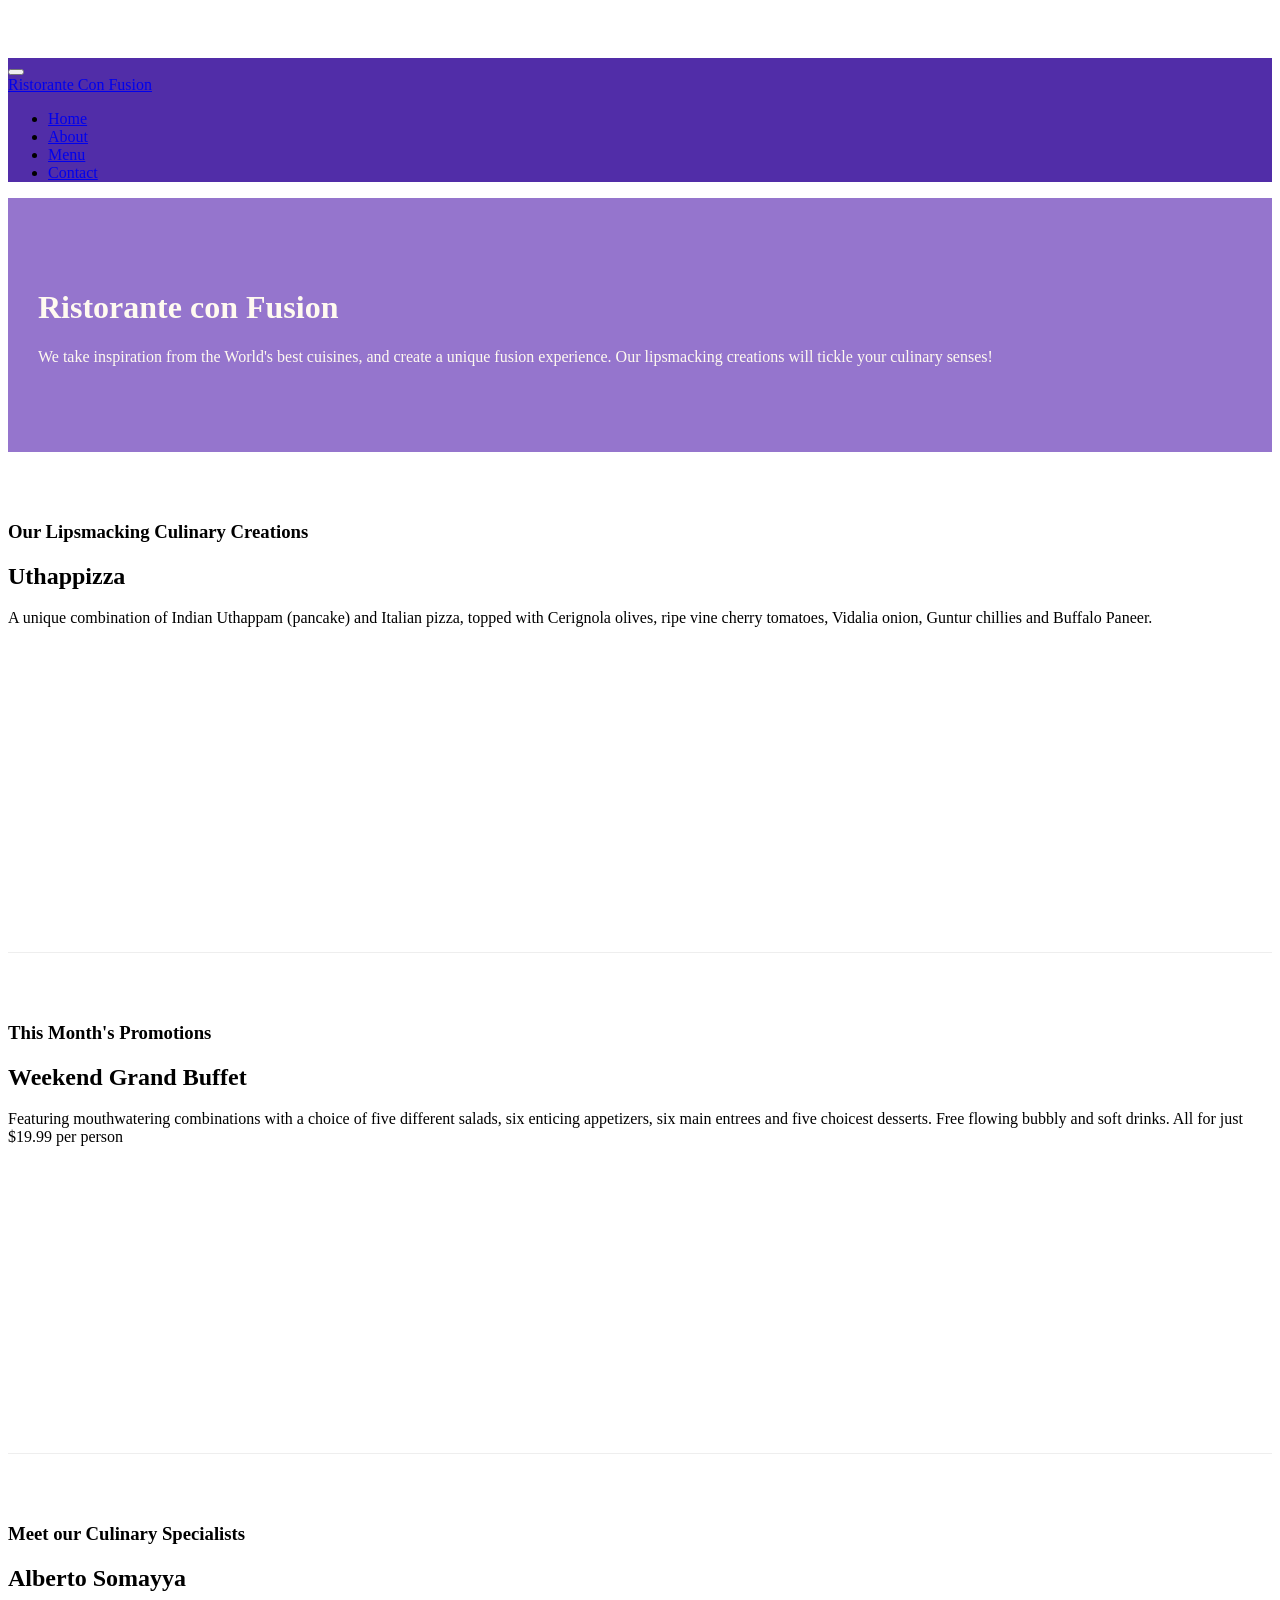
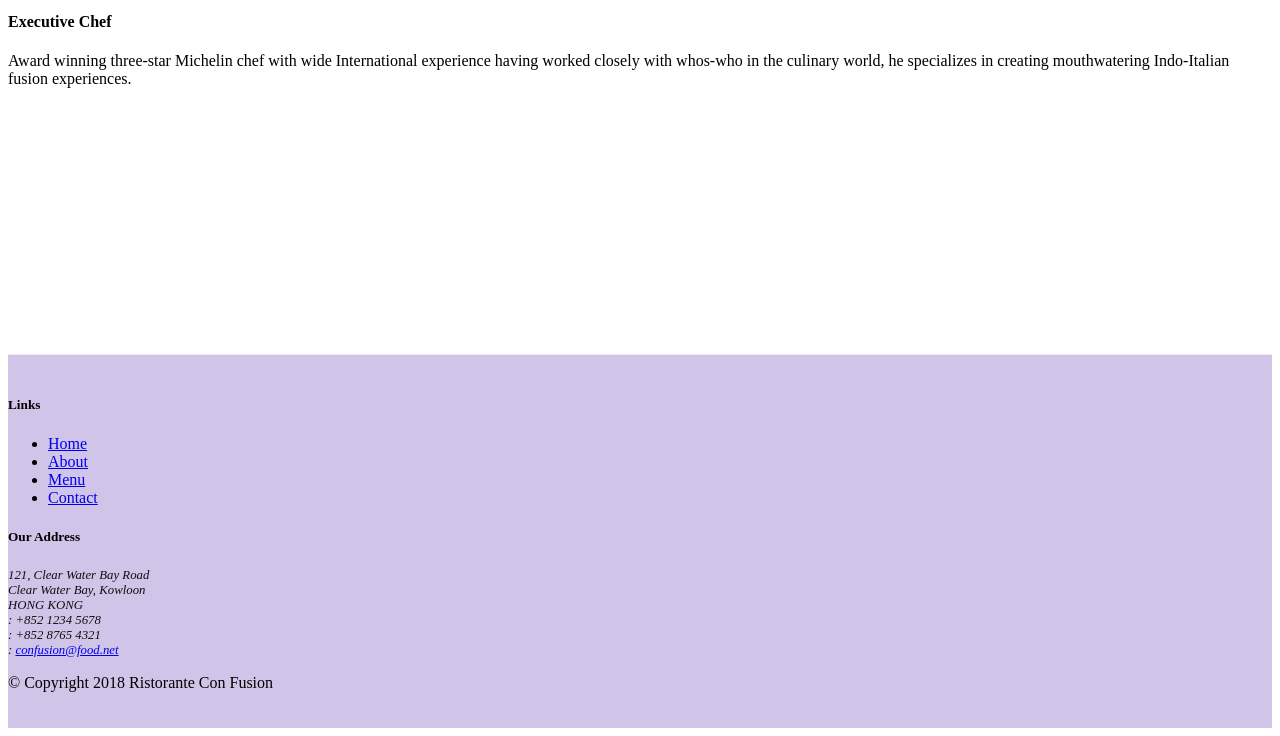
==== index.html @ 28fb371c "Icon Fonts" ====
<!DOCTYPE html>
<html lang="en">

<head>
       <!-- Required meta tags always come first -->
       <meta charset="utf-8">
       <meta name="viewport" content="width=device-width, initial-scale=1, shrink-to-fit=no">
       <meta http-equiv="x-ua-compatible" content="ie=edge">
   
       <!-- Bootstrap CSS -->
       <link rel="stylesheet" href="node_modules/bootstrap/dist/css/bootstrap.min.css">
       <link rel="stylesheet" href="node_modules/font-awesome/css/font-awesome.min.css">
       <link rel="stylesheet" href="node_modules/bootstrap-social/bootstrap-social.css"> 
       <link href="css/styles.css" rel="stylesheet">
    <title>Ristorante Con Fusion</title>
</head>

<body>
    <nav class="navbar navbar-dark navbar-expand-sm fixed-top">
        <div class="container">
            <button class="navbar-toggler" type="button" data-toggle="collapse" data-target="#Navbar">
                <span class="navbar-toggler-icon"></span>
            </button>
            <div class="collapse navbar-collapse" id="Navbar">
                <a class="navbar-brand" href="#">Ristorante Con Fusion</a>
                    <ul class="navbar-nav mr-auto">
                        <li class="nav-item active"><a class="nav-link" href="#"><span class="fa fa-home fa-lg"></span> Home</a></li>
                        <li class="nav-item"><a class="nav-link" href="./aboutus.html"><span class="fa fa-info fa-lg"></span> About</a></li>
                        <li class="nav-item"><a class="nav-link" href="#"><span class="fa fa-list fa-lg"></span> Menu</a></li>
                        <li class="nav-item"><a class="nav-link" href="#"><span class="fa fa-address-card fa-lg"></span> Contact</a></li>
                    </ul>  
            </div>
                     
        </div>
    </nav>
    <header class="jumbotron">
        <div class="container"> 
            <div class="row row-header">
                <div class="col-12 col-sm-6">
                    <h1>Ristorante con Fusion</h1>
                    <p>We take inspiration from the World's best cuisines, and create a unique fusion experience. Our lipsmacking creations will tickle your culinary senses!</p>
                </div>
                <div class="col-12 col-sm">
                </div>
            </div>
        </div>
    </header>

    <div class="container"> 
        <div class="row row-content align-items-center">
            <div class="col-12 col-sm-4 order-sm-last col-md-3">
                <h3>Our Lipsmacking Culinary Creations</h3>
            </div>
            <div class="col col-sm order-sm-first col-md">
                <h2>Uthappizza</h2>
                <p class="d-none d-sm-block">A unique combination of Indian Uthappam (pancake) and Italian pizza, topped with Cerignola olives, ripe vine cherry tomatoes, Vidalia onion, Guntur chillies and Buffalo Paneer.</p>
            </div>
        </div>


        <div class="row row-content align-items-center">
            <div class="col-12 col-sm-4 col-md-3">
                <h3>This Month's Promotions</h3>
            </div>
            <div class="col col-sm col-md">
                <h2>Weekend Grand Buffet</h2>
                <p class="d-none d-sm-block">Featuring mouthwatering combinations with a choice of five different salads, six enticing appetizers, six main entrees and five choicest desserts. Free flowing bubbly and soft drinks. All for just $19.99 per person </p>
            </div>
        </div>

        <div class="row row-content align-items-center">
            <div class="col-12 col-sm-4 order-sm-last col-md-3">
                <h3>Meet our Culinary Specialists</h3>
            </div>
            <div class="col col-sm order-sm-first col-md">
                <h2>Alberto Somayya</h2>
                <h4>Executive Chef</h4>
                <p class="d-none d-sm-block">Award winning three-star Michelin chef with wide International experience having worked closely with whos-who in the culinary world, he specializes in creating mouthwatering Indo-Italian fusion experiences. </p>
            </div>
        </div>
    </div>

    <footer class="footer">
        <div class="container"> 
            <div class="row">           
                <div class="col-4 offset-1 col-sm-2">
                    <h5>Links</h5>
                    <ul class="list-unstyled">
                        <li><a href="#">Home</a></li>
                        <li><a href="./aboutus.html">About</a></li>
                        <li><a href="#">Menu</a></li>
                        <li><a href="#">Contact</a></li>
                    </ul>
                </div>
                <div class="col-7 col-sm-5">
                    <h5>Our Address</h5>
                    <address>
		              121, Clear Water Bay Road<br>
		              Clear Water Bay, Kowloon<br>
		              HONG KONG<br>
                      <i class="fa fa-phone fa-lg"></i>: +852 1234 5678<br>
                      <i class="fa fa-fax fa-lg"></i>: +852 8765 4321<br>
                      <i class="fa fa-envelope fa-lg"></i>: 
                      <a href="mailto:confusion@food.net">confusion@food.net</a>

		           </address>
                </div>
                <div class="col-12 col-sm-4 align-self-center">
                    <div class="text-center">
                        <a class="btn btn-social-icon btn-google" href="http://google.com/+"><i class="fa fa-google-plus"></i></a>
                        <a class="btn btn-social-icon btn-facebook" href="http://www.facebook.com/profile.php?id="><i class="fa fa-facebook"></i></a>
                        <a class="btn btn-social-icon btn-linkedin" href="http://www.linkedin.com/in/"><i class="fa fa-linkedin"></i></a>
                        <a class="btn btn-social-icon btn-twitter" href="http://twitter.com/"><i class="fa fa-twitter"></i></a>
                        <a class="btn btn-social-icon btn-google" href="http://youtube.com/"><i class="fa fa-youtube"></i></a>
                        <a class="btn btn-social-icon" href="mailto:"><i class="fa fa-envelope-o"></i></a>
                    </div>

                </div>
           </div>
            <div class="row justify-content-center">             
                <div class="col-auto">
                    <p>© Copyright 2018 Ristorante Con Fusion</p>
                </div>
           </div>
        </div>
    </footer>
    <!-- jQuery first, then Popper.js, then Bootstrap JS. -->
    <script src="node_modules/jquery/dist/jquery.slim.min.js"></script>
    <script src="node_modules/popper.js/dist/umd/popper.min.js"></script>
    <script src="node_modules/bootstrap/dist/js/bootstrap.min.js"></script>
</body>

</html>
---- css/styles.css ----
.row-header{
    margin:0px auto;
    padding:0px;
}

.row-content {
    margin:0px auto;
    padding: 50px 0px 50px 0px;
    border-bottom: 1px ridge;
    min-height:400px;
}

.footer{
    background-color: #D1C4E9;
    margin:0px auto;
    padding: 20px 0px 20px 0px;
}

.jumbotron {
    padding:70px 30px 70px 30px;
    margin:0px auto;
    background: #9575CD ;
    color:floralwhite;
}

address{
    font-size:80%;
    margin:0px;
    color:#0f0f0f;
}

body{
    padding:50px 0px 0px 0px;
    z-index:0;
}

.navbar-dark {
     background-color: #512DA8;
}
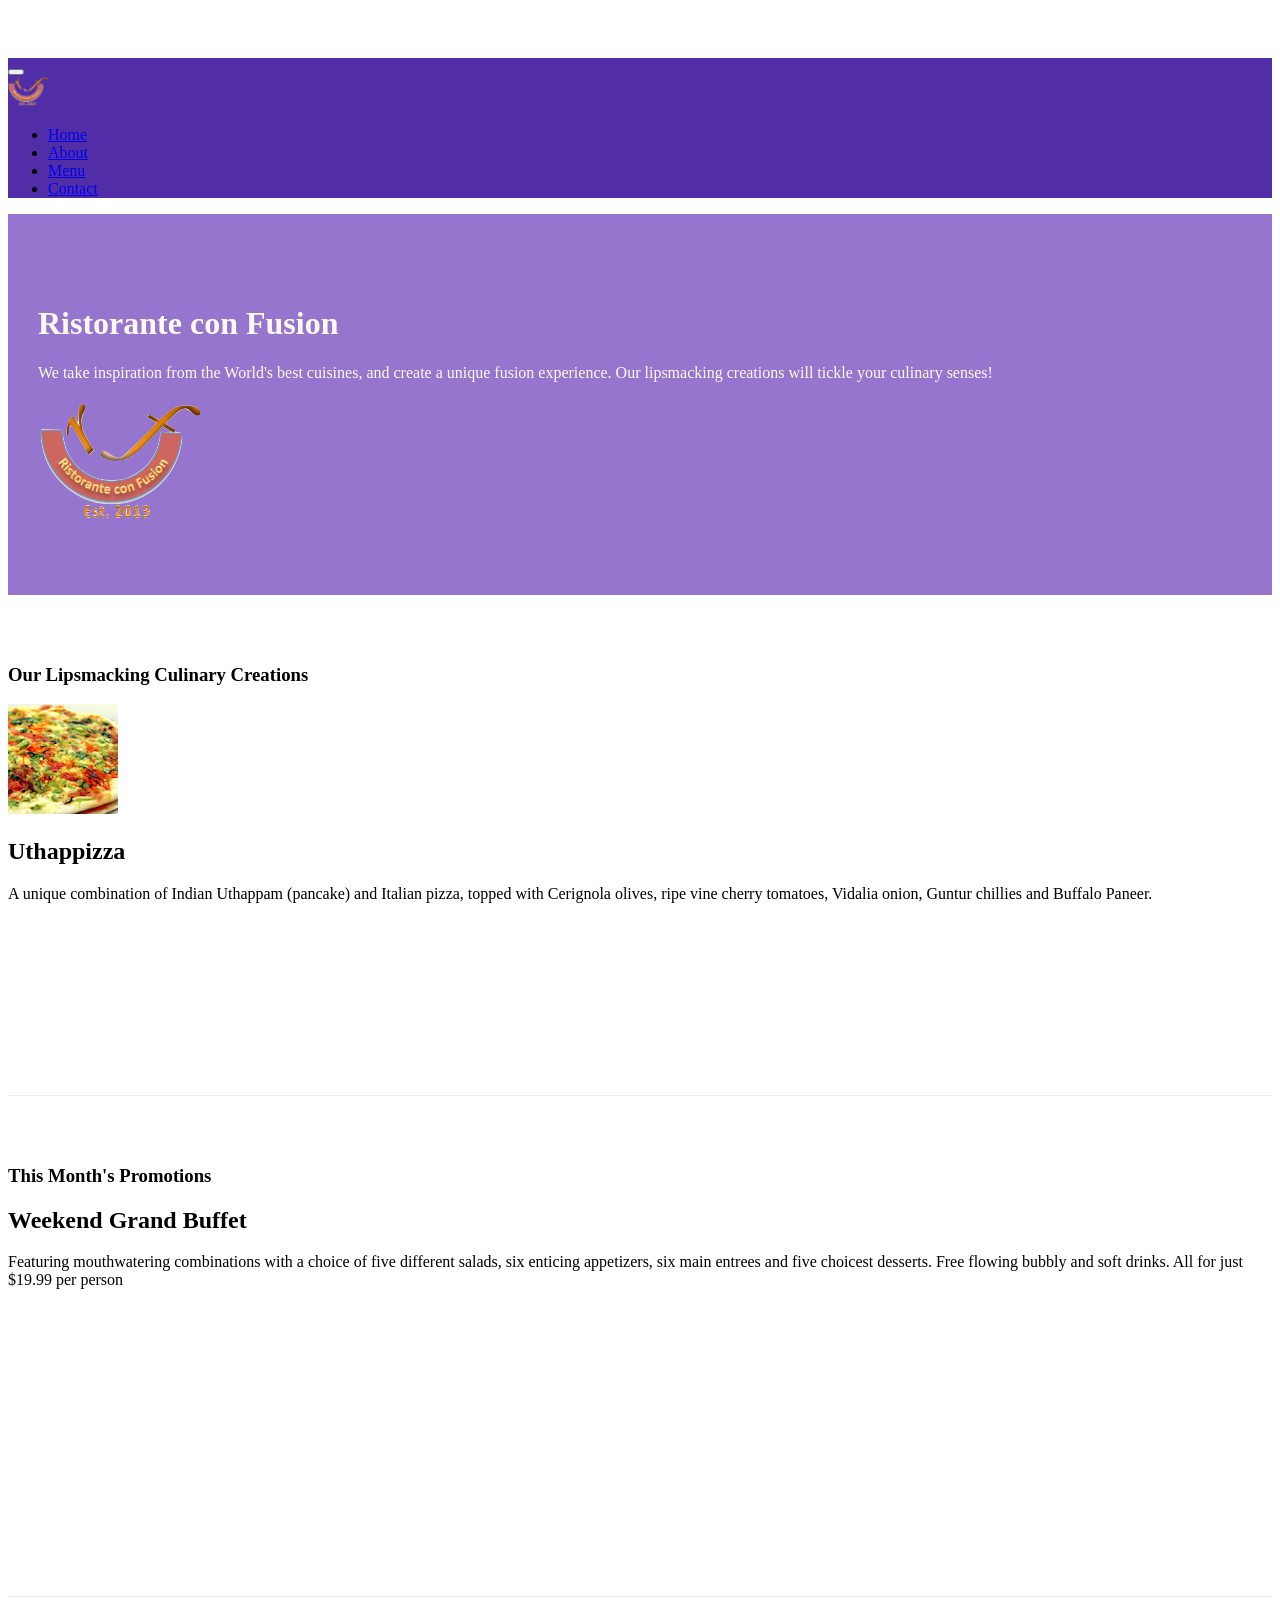
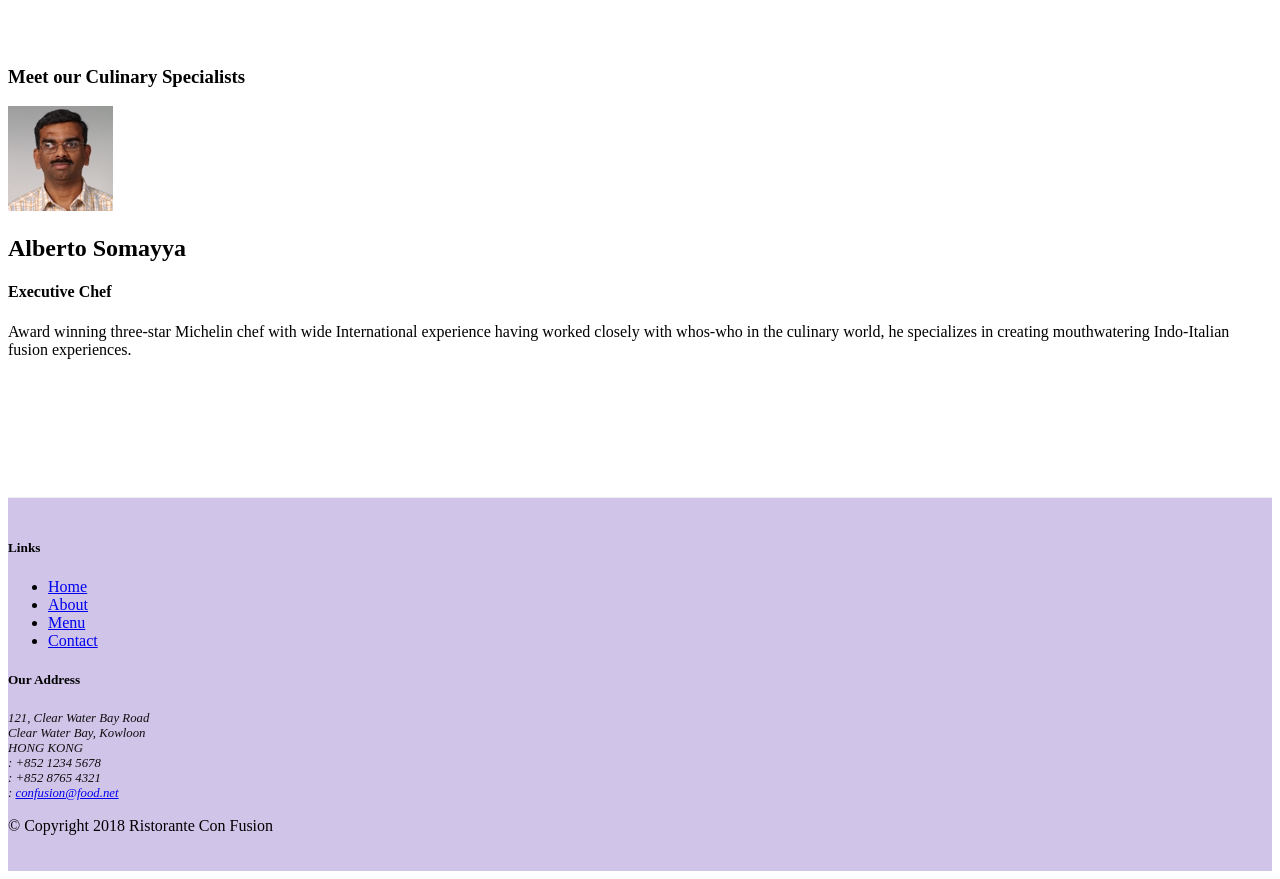
==== commit a4ebfc48: "Images and Media" ====
--- a/index.html
+++ b/index.html
@@ -22,12 +22,12 @@
                 <span class="navbar-toggler-icon"></span>
             </button>
             <div class="collapse navbar-collapse" id="Navbar">
-                <a class="navbar-brand" href="#">Ristorante Con Fusion</a>
+                <a class="navbar-brand mr-auto" href="#"><img src="img/logo.png" height="30" width="41"></a>
                     <ul class="navbar-nav mr-auto">
                         <li class="nav-item active"><a class="nav-link" href="#"><span class="fa fa-home fa-lg"></span> Home</a></li>
                         <li class="nav-item"><a class="nav-link" href="./aboutus.html"><span class="fa fa-info fa-lg"></span> About</a></li>
                         <li class="nav-item"><a class="nav-link" href="#"><span class="fa fa-list fa-lg"></span> Menu</a></li>
-                        <li class="nav-item"><a class="nav-link" href="#"><span class="fa fa-address-card fa-lg"></span> Contact</a></li>
+                        <li class="nav-item"><a class="nav-link" href="./contactus.html"><span class="fa fa-address-card fa-lg"></span> Contact</a></li>
                     </ul>  
             </div>
                      
@@ -40,7 +40,8 @@
                     <h1>Ristorante con Fusion</h1>
                     <p>We take inspiration from the World's best cuisines, and create a unique fusion experience. Our lipsmacking creations will tickle your culinary senses!</p>
                 </div>
-                <div class="col-12 col-sm">
+                <div class="col-12 col-sm align-self-center">
+                    <img src="img/logo.png" class="img-fluid">
                 </div>
             </div>
         </div>
@@ -52,8 +53,18 @@
                 <h3>Our Lipsmacking Culinary Creations</h3>
             </div>
             <div class="col col-sm order-sm-first col-md">
-                <h2>Uthappizza</h2>
-                <p class="d-none d-sm-block">A unique combination of Indian Uthappam (pancake) and Italian pizza, topped with Cerignola olives, ripe vine cherry tomatoes, Vidalia onion, Guntur chillies and Buffalo Paneer.</p>
+                <div class="media">
+                    <img class="d-flex mr-3 img-thumbnail align-self-center"
+                            src="img/uthappizza.png" alt="Uthappizza">
+                    <div class="media-body">
+                        <h2 class="mt-0">Uthappizza</h2>
+                        <p class="d-none d-sm-block">A unique combination of Indian Uthappam (pancake) and
+                            Italian pizza, topped with Cerignola olives, ripe vine
+                            cherry tomatoes, Vidalia onion, Guntur chillies and
+                            Buffalo Paneer.</p>
+                    </div>
+                </div>
+
             </div>
         </div>
 
@@ -73,9 +84,20 @@
                 <h3>Meet our Culinary Specialists</h3>
             </div>
             <div class="col col-sm order-sm-first col-md">
-                <h2>Alberto Somayya</h2>
-                <h4>Executive Chef</h4>
-                <p class="d-none d-sm-block">Award winning three-star Michelin chef with wide International experience having worked closely with whos-who in the culinary world, he specializes in creating mouthwatering Indo-Italian fusion experiences. </p>
+                <div class="media">
+                    <img class="d-flex mr-3 img-thumbnail align-self-center"
+                            src="img/alberto.png" alt="Alberto Somayya">
+                    <div class="media-body">
+                        <h2 class="mt-0">Alberto Somayya</h2>
+                        <h4>Executive Chef</h4>
+                        <p class="d-none d-sm-block">Award winning three-star Michelin chef with wide
+                            International experience having worked closely with
+                            whos-who in the culinary world, he specializes in
+                            creating mouthwatering Indo-Italian fusion experiences.
+                            </p>
+                    </div>
+                </div>
+                
             </div>
         </div>
     </div>
@@ -89,7 +111,7 @@
                         <li><a href="#">Home</a></li>
                         <li><a href="./aboutus.html">About</a></li>
                         <li><a href="#">Menu</a></li>
-                        <li><a href="#">Contact</a></li>
+                        <li><a href="./contactus.html">Contact</a></li>
                     </ul>
                 </div>
                 <div class="col-7 col-sm-5">
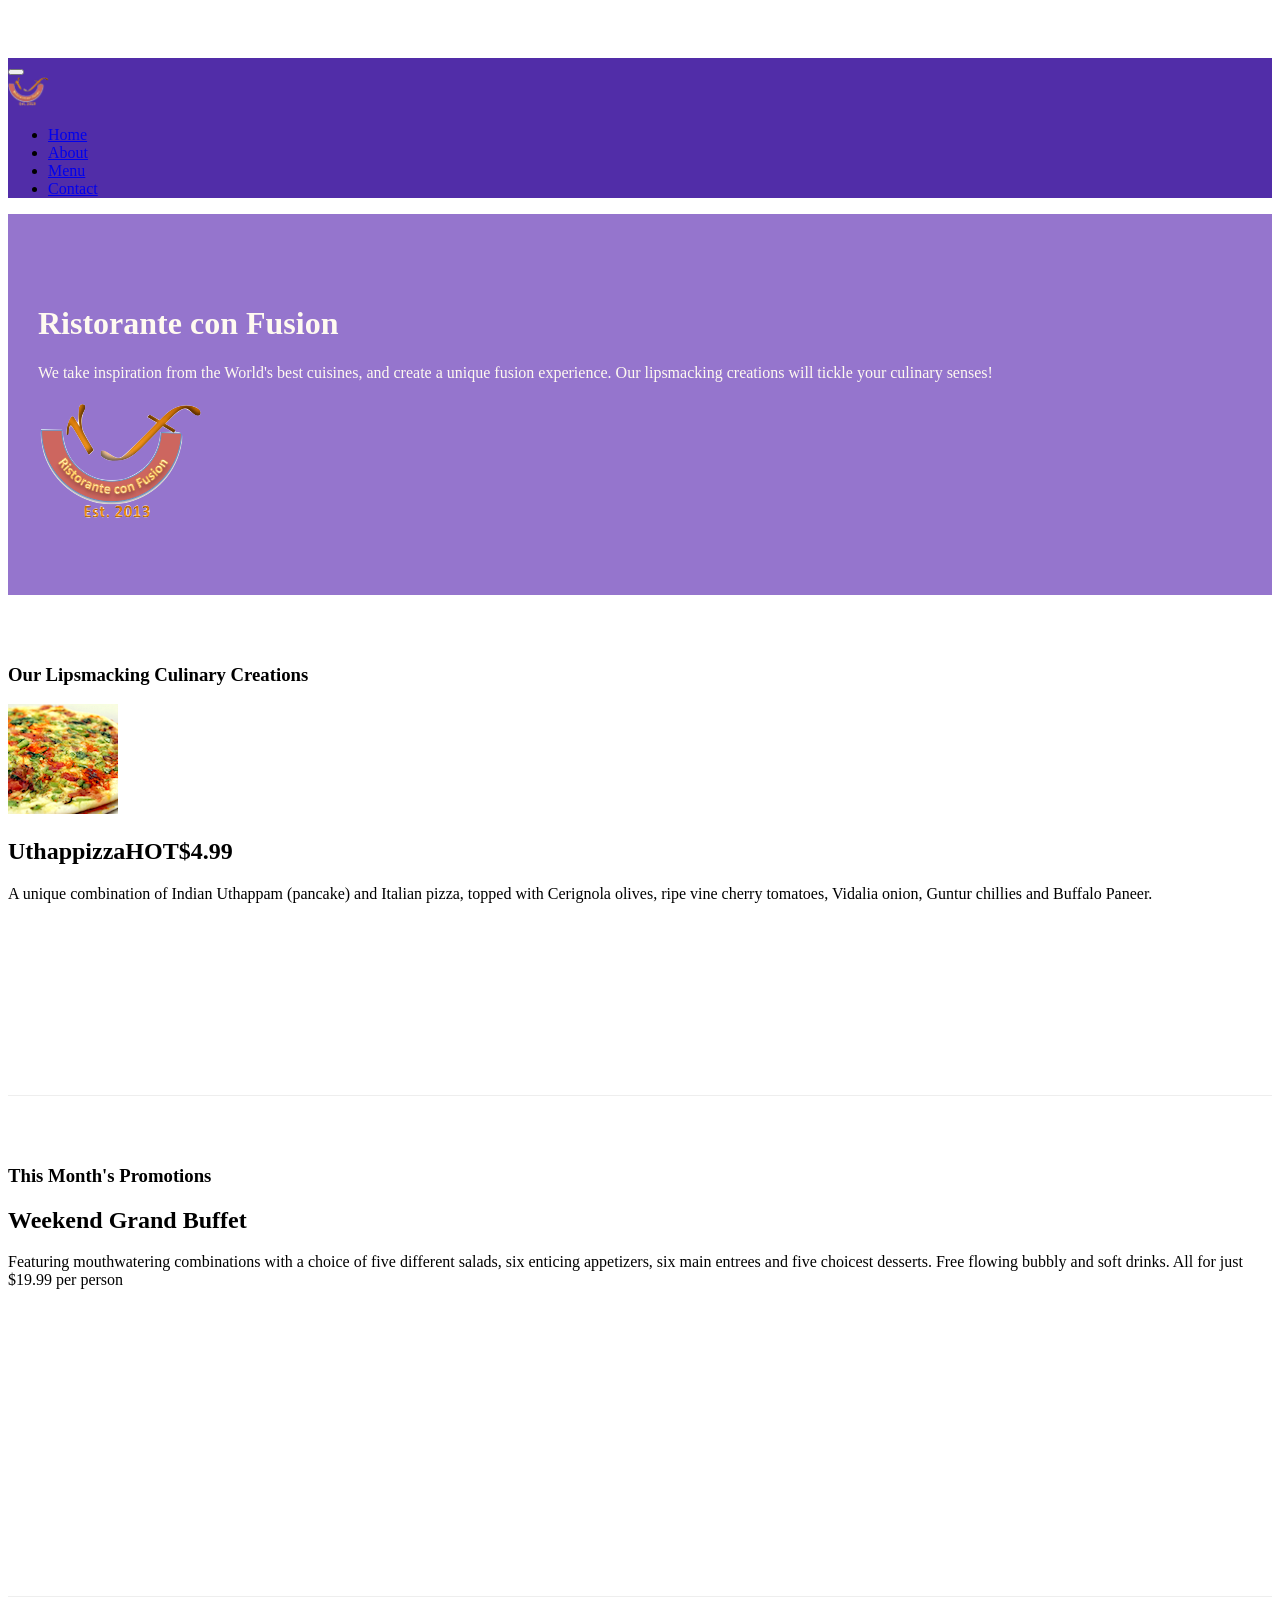
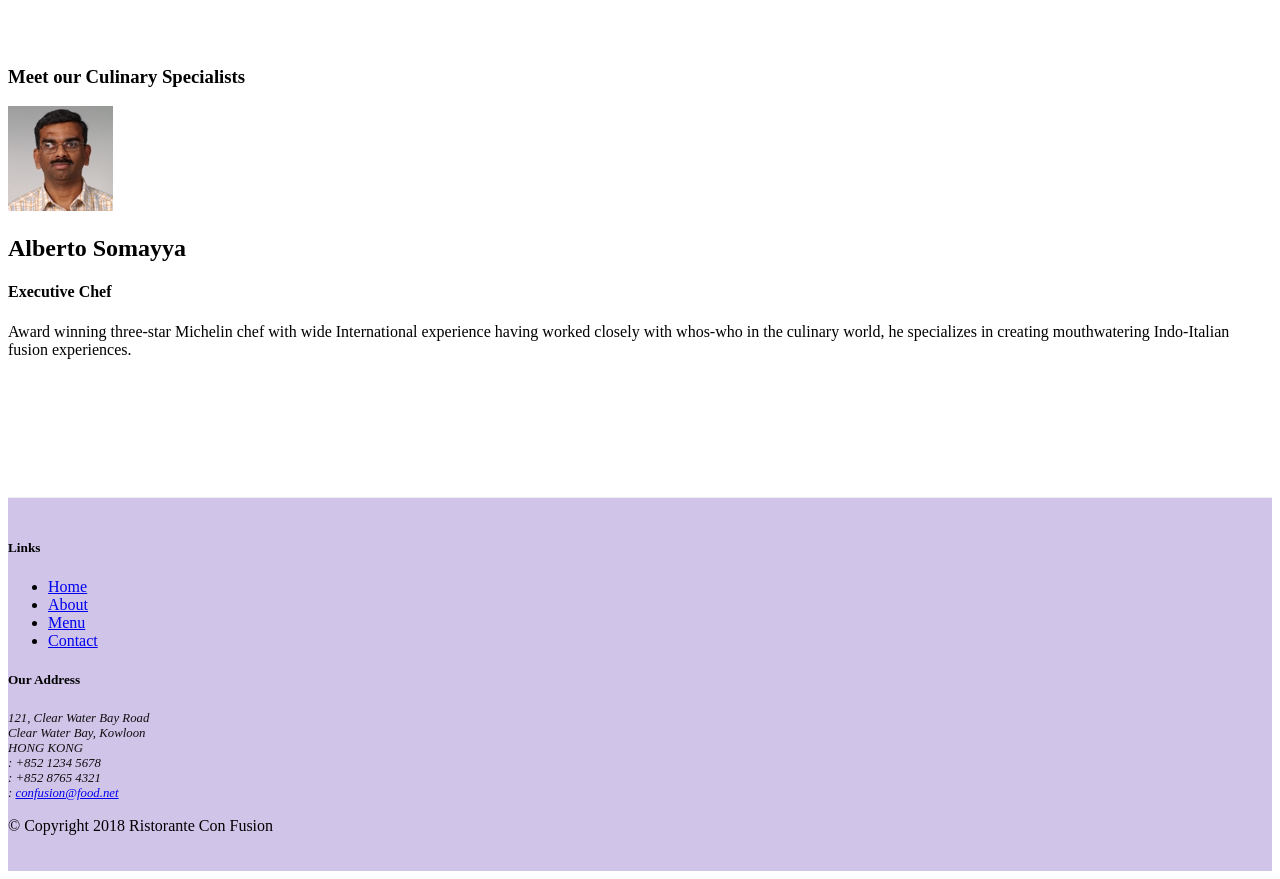
==== commit 31e103d4: "Alerting Users" ====
--- a/index.html
+++ b/index.html
@@ -57,7 +57,7 @@
                     <img class="d-flex mr-3 img-thumbnail align-self-center"
                             src="img/uthappizza.png" alt="Uthappizza">
                     <div class="media-body">
-                        <h2 class="mt-0">Uthappizza</h2>
+                        <h2 class="mt-0">Uthappizza<span class="badge badge-danger">HOT</span><span class="badge badge-pill badge-secondary">$4.99</span></h2>
                         <p class="d-none d-sm-block">A unique combination of Indian Uthappam (pancake) and
                             Italian pizza, topped with Cerignola olives, ripe vine
                             cherry tomatoes, Vidalia onion, Guntur chillies and
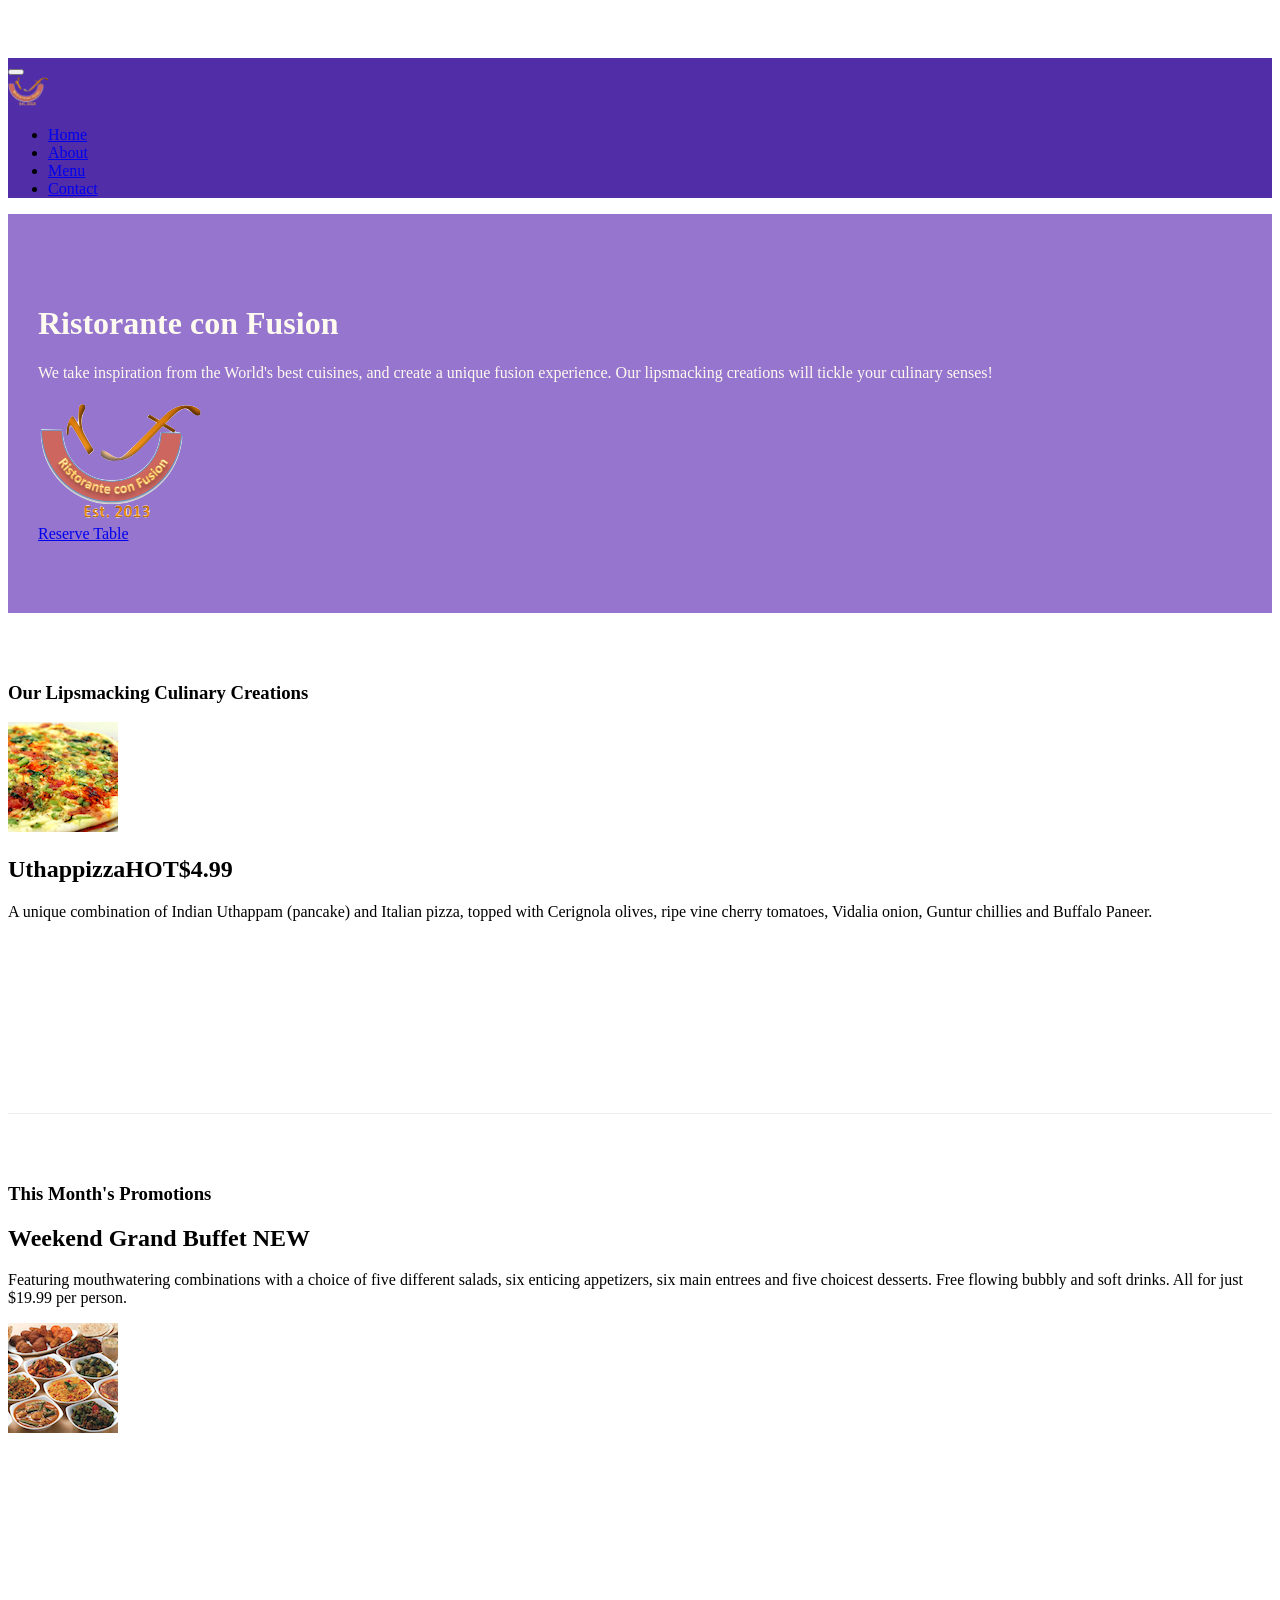
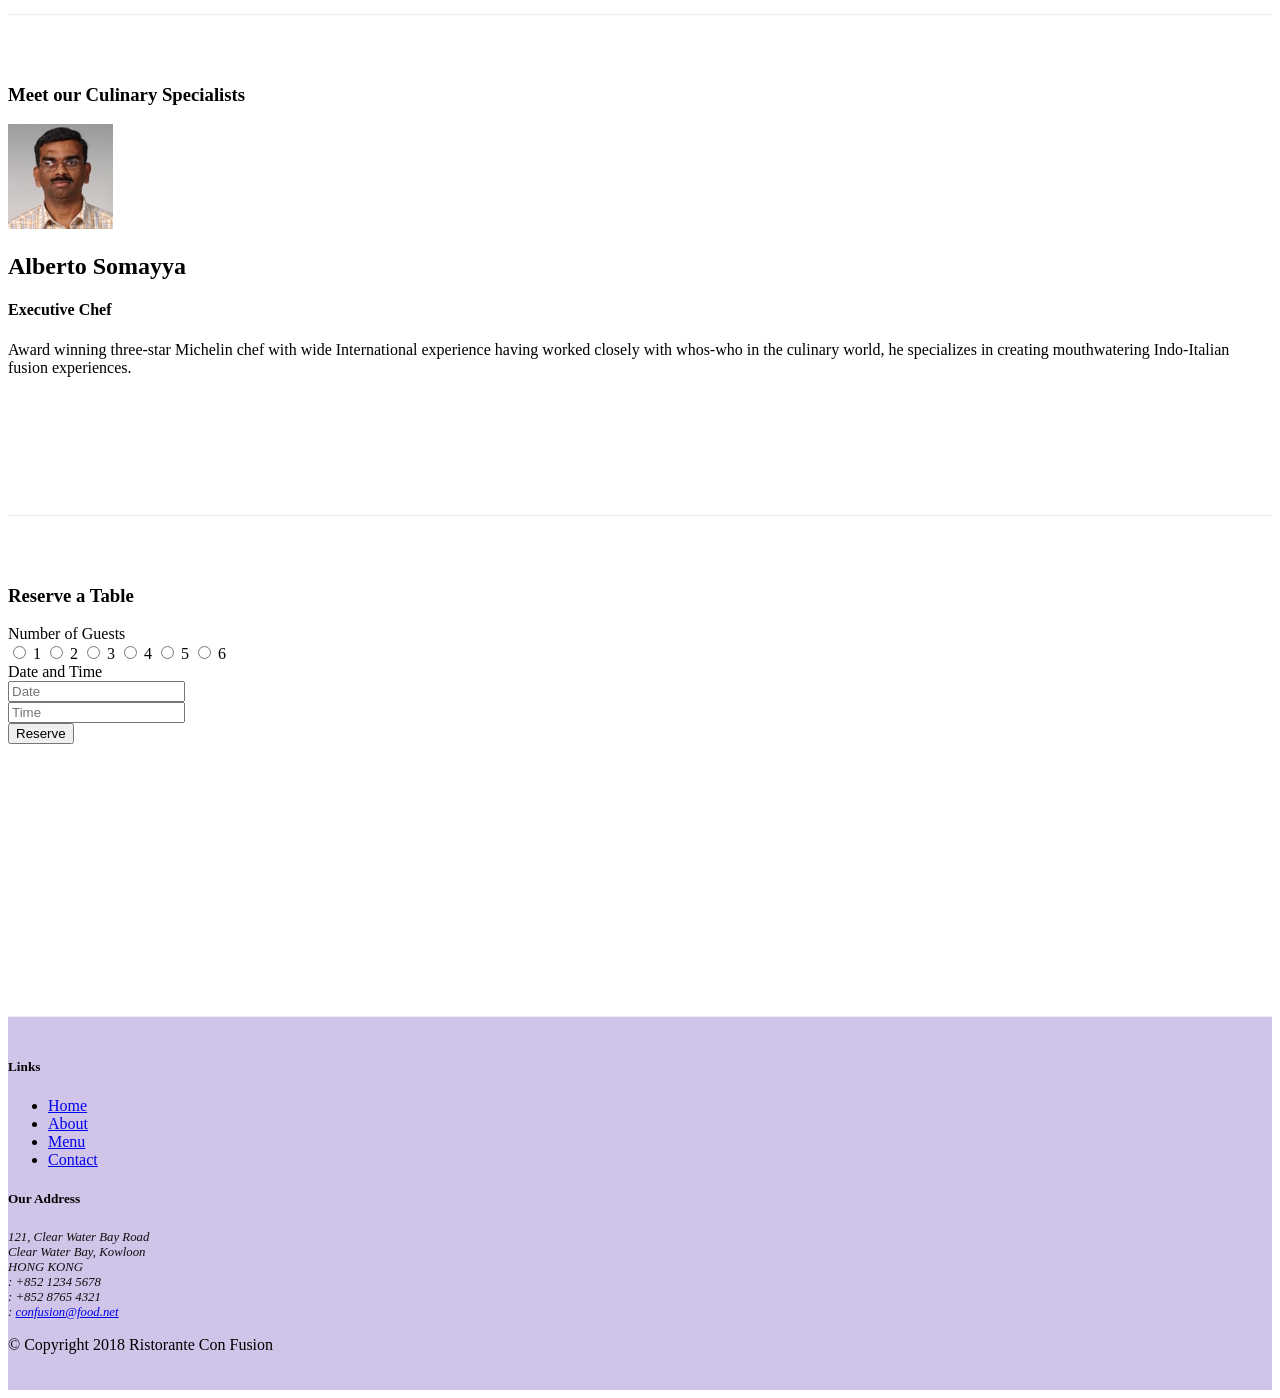
==== commit 3f20c3ea: "Tabs" ====
--- a/index.html
+++ b/index.html
@@ -43,6 +43,9 @@
                 <div class="col-12 col-sm align-self-center">
                     <img src="img/logo.png" class="img-fluid">
                 </div>
+                <div class="col-12 col-sm align-self-center">
+                    <a role="button" class="btn btn-block btn-sm btn-warning" href="#reservationDiv">Reserve Table</a>
+                </div>
             </div>
         </div>
     </header>
@@ -70,12 +73,21 @@
 
 
         <div class="row row-content align-items-center">
-            <div class="col-12 col-sm-4 col-md-3">
+            <div class="col-sm-4 col-md-3">
                 <h3>This Month's Promotions</h3>
             </div>
-            <div class="col col-sm col-md">
-                <h2>Weekend Grand Buffet</h2>
-                <p class="d-none d-sm-block">Featuring mouthwatering combinations with a choice of five different salads, six enticing appetizers, six main entrees and five choicest desserts. Free flowing bubbly and soft drinks. All for just $19.99 per person </p>
+            <div class="col-sm col-md">
+                <div class="media">
+                    <div class="media-body">
+                        <h2 class="mt-0">Weekend Grand Buffet <span class="badge badge-danger">NEW</span></h2>
+                        <p class="d-none d-sm-block">Featuring mouthwatering combinations with a choice of
+                             five different salads, six enticing appetizers, six main entrees and five choicest desserts.
+                             Free flowing bubbly and soft drinks. All for just $19.99 per person.
+                         </p>
+                    </div>
+                    <img class="d-flex mr-3 img-thumbnail align-self-center"
+                    src="img/buffet.png" alt="Grand Buffet">
+                </div>
             </div>
         </div>
 
@@ -100,6 +112,67 @@
                 
             </div>
         </div>
+        
+        <div class="row row-content align-items-center justify-content-center" id="reservationDiv">
+            <div class="col-12 col-sm-8">
+                <div class="card">
+                    <h3 class="card-header bg-warning text-white">Reserve a Table</h3>
+                    <div class="card-body">
+                        <form>
+                            <div class="form-group row">
+                                <label for="guests" class="col-12 col-sm-12 col-md-2 col-form-label">Number of Guests</label>
+                                <div class="radio col-sm-10">
+                                    <label>
+                                        <input type="radio" name="guests" value="1" aria-label="...">
+                                        1
+                                    </label>
+                                    <label>
+                                        <input type="radio" name="guests" value="1" aria-label="...">
+                                        2
+                                    </label>
+                                    <label>
+                                        <input type="radio" name="guests" value="1" aria-label="...">
+                                        3
+                                    </label>
+                                    <label>
+                                        <input type="radio" name="guests" value="1" aria-label="...">
+                                        4
+                                    </label>
+                                    <label>
+                                        <input type="radio" name="guests" value="1" aria-label="...">
+                                        5
+                                    </label>
+                                    <label>
+                                        <input type="radio" name="guests" value="1" aria-label="...">
+                                        6
+                                    </label>
+                                </div>
+                            </div>
+                            </div>
+                            <div class="form-group row">
+                                <label for="date" class="col-12 col-sm-12 col-md-2 col-form-label">Date and Time</label>
+                                <div class="col-12 col-sm-12 col-md-4">
+                                    <div class="input-group">
+                                        <input type="text" class="form-control" id="date" name="date" placeholder="Date">
+                                    </div>                                   
+                                </div>
+                                <div class="col-12 col-sm-12 col-md-4">
+                                    <div class="input-group">
+                                        <input type="text" class="form-control" id="time" name="time" placeholder="Time">
+                                    </div>
+                                </div>
+                            </div>
+                            <div class="form-group row">
+                                <div class="offset-md-2 col-md-10">
+                                    <button type="submit" class="btn btn-primary">Reserve</button>
+                                </div>
+                            </div>
+                        </form>
+                    </div>
+                </div>
+            </div>
+        </div>
+        
     </div>
 
     <footer class="footer">
--- a/css/styles.css
+++ b/css/styles.css
@@ -37,3 +37,10 @@
 .navbar-dark {
      background-color: #512DA8;
 }
+
+.tab-content {
+    border-left: 1px solid #ddd;
+    border-right: 1px solid #ddd;
+    border-bottom: 1px solid #ddd;
+    padding: 10px;
+}
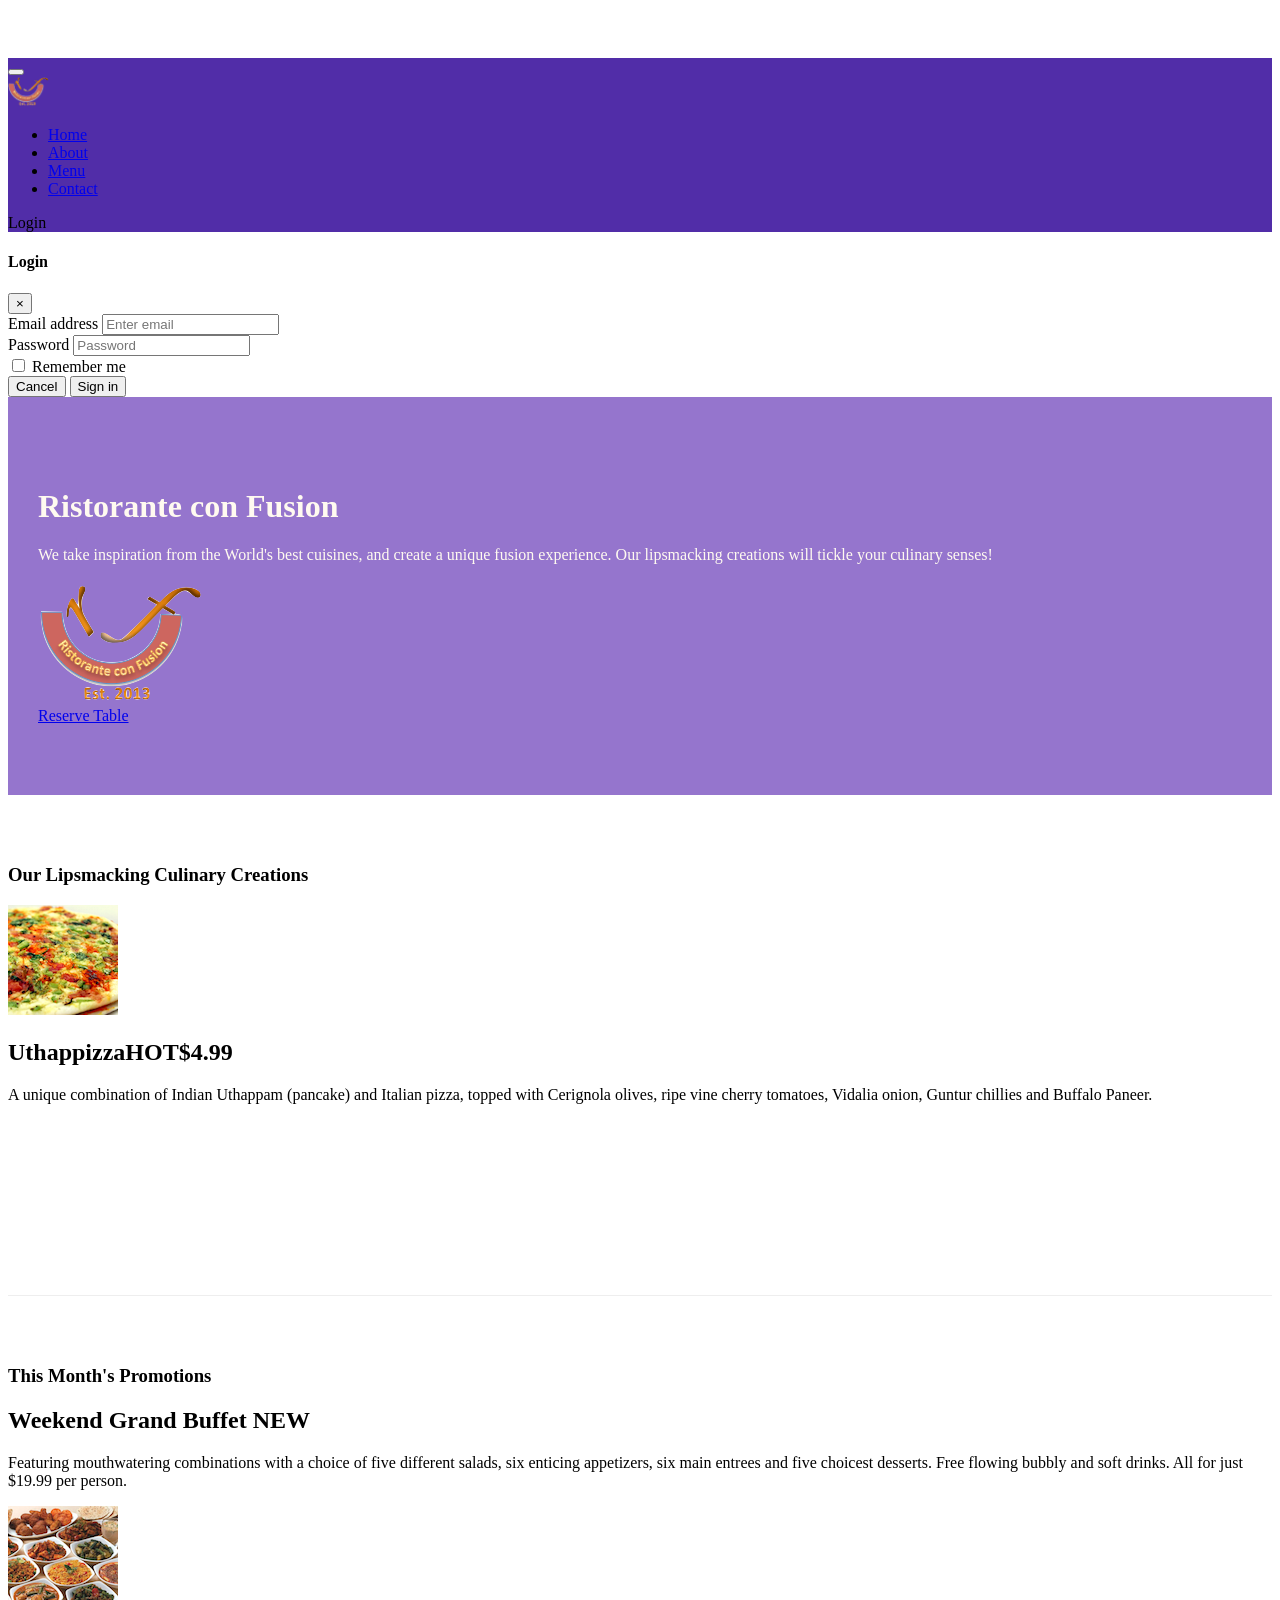
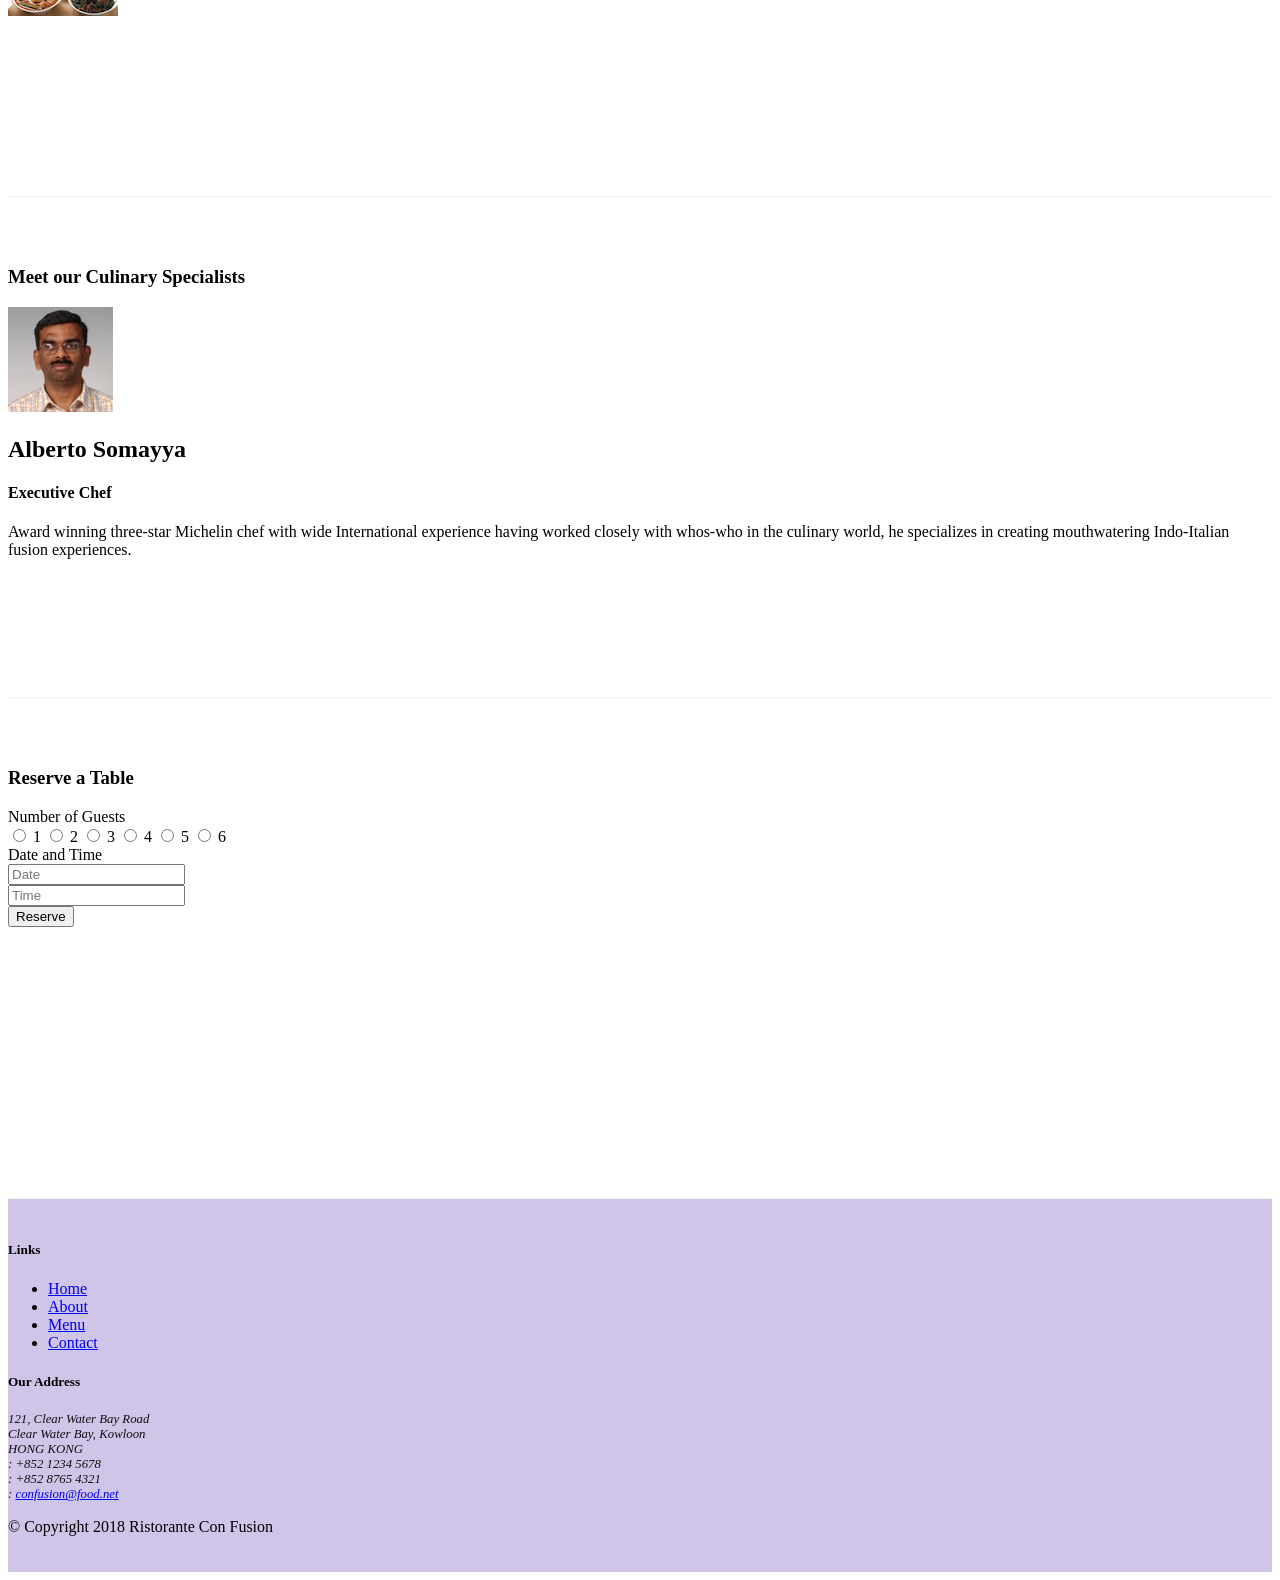
==== commit 39aaf2b3: "Tooltip and Modal" ====
--- a/index.html
+++ b/index.html
@@ -29,10 +29,50 @@
                         <li class="nav-item"><a class="nav-link" href="#"><span class="fa fa-list fa-lg"></span> Menu</a></li>
                         <li class="nav-item"><a class="nav-link" href="./contactus.html"><span class="fa fa-address-card fa-lg"></span> Contact</a></li>
                     </ul>  
+                    <span class="navbar-text">
+                        <a data-toggle="modal" data-target="#loginModal">
+                        <span class="fa fa-sign-in"></span> Login</a>
+                    </span>
             </div>
                      
         </div>
     </nav>
+    <div id="loginModal" class="modal fade" role="dialog">
+        <div class="modal-dialog modal-lg" role="content">
+            <!-- Modal content-->
+            <div class="modal-content">
+                <div class="modal-header">
+                    <h4 class="modal-title">Login </h4>
+                    <button type="button" class="close" data-dismiss="modal">&times;</button>
+                </div>
+                <div class="modal-body">
+                    <form>
+                        <div class="form-row">
+                            <div class="form-group col-sm-4">
+                                    <label class="sr-only" for="exampleInputEmail3">Email address</label>
+                                    <input type="email" class="form-control form-control-sm mr-1" id="exampleInputEmail3" placeholder="Enter email">
+                            </div>
+                            <div class="form-group col-sm-4">
+                                <label class="sr-only" for="exampleInputPassword3">Password</label>
+                                <input type="password" class="form-control form-control-sm mr-1" id="exampleInputPassword3" placeholder="Password">
+                            </div>
+                            <div class="col-sm-auto">
+                                <div class="form-check">
+                                    <input class="form-check-input" type="checkbox">
+                                    <label class="form-check-label"> Remember me
+                                    </label>
+                                </div>
+                            </div>
+                        </div>
+                        <div class="form-row">
+                            <button type="button" class="btn btn-secondary btn-sm ml-auto" data-dismiss="modal">Cancel</button>
+                            <button type="submit" class="btn btn-primary btn-sm ml-1">Sign in</button>        
+                        </div>
+                    </form>
+                </div>
+            </div>
+        </div>
+    </div>
     <header class="jumbotron">
         <div class="container"> 
             <div class="row row-header">
@@ -44,7 +84,9 @@
                     <img src="img/logo.png" class="img-fluid">
                 </div>
                 <div class="col-12 col-sm align-self-center">
-                    <a role="button" class="btn btn-block btn-sm btn-warning" href="#reservationDiv">Reserve Table</a>
+                    <a role="button" class="btn btn-block nav-link btn-warning"
+                    data-toggle="tooltip" data-html="true"  title="Or Call us at  <br><strong>+852 12345678</strong>"
+                    data-placement="bottom" href="#reserveform">Reserve Table</a>
                 </div>
             </div>
         </div>
@@ -223,6 +265,11 @@
     <script src="node_modules/jquery/dist/jquery.slim.min.js"></script>
     <script src="node_modules/popper.js/dist/umd/popper.min.js"></script>
     <script src="node_modules/bootstrap/dist/js/bootstrap.min.js"></script>
+    <script>
+        $(document).ready(function(){
+            $('[data-toggle="tooltip"]').tooltip();
+        });
+    </script>
 </body>
 
 </html>
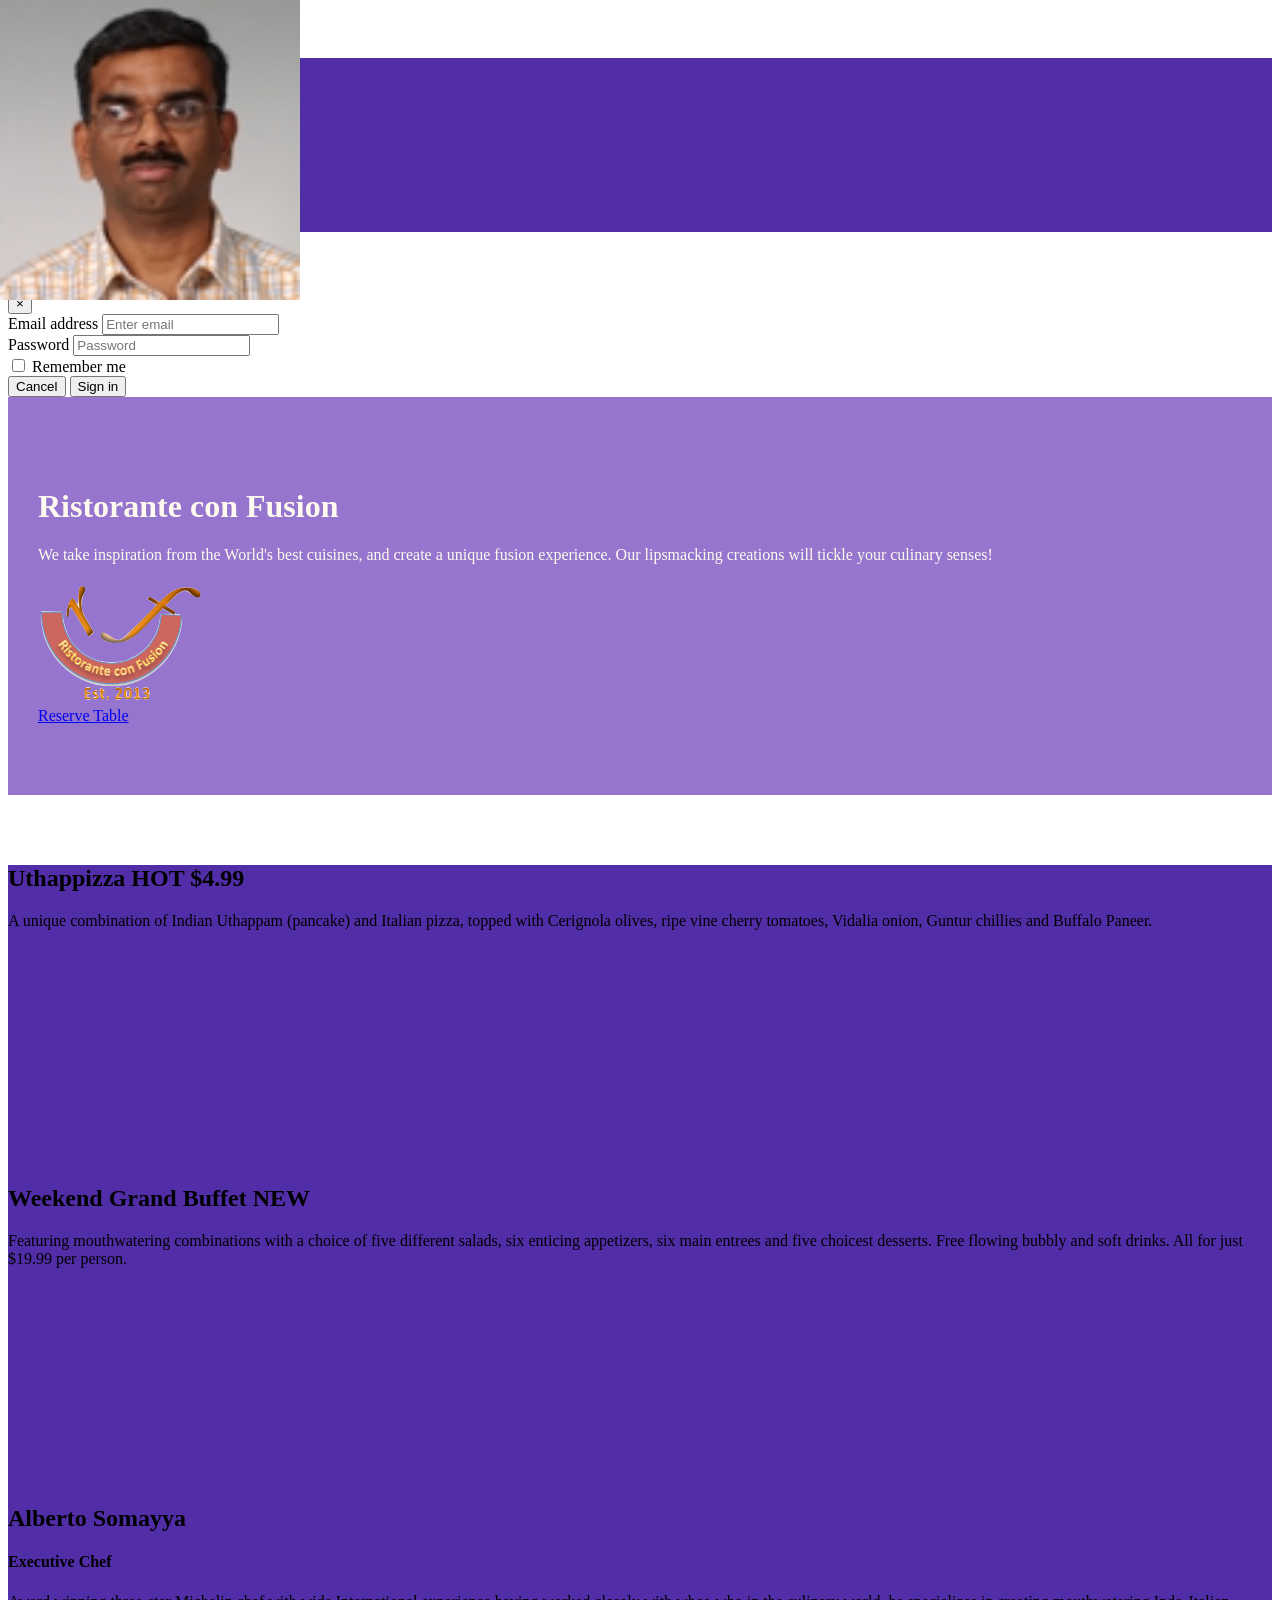
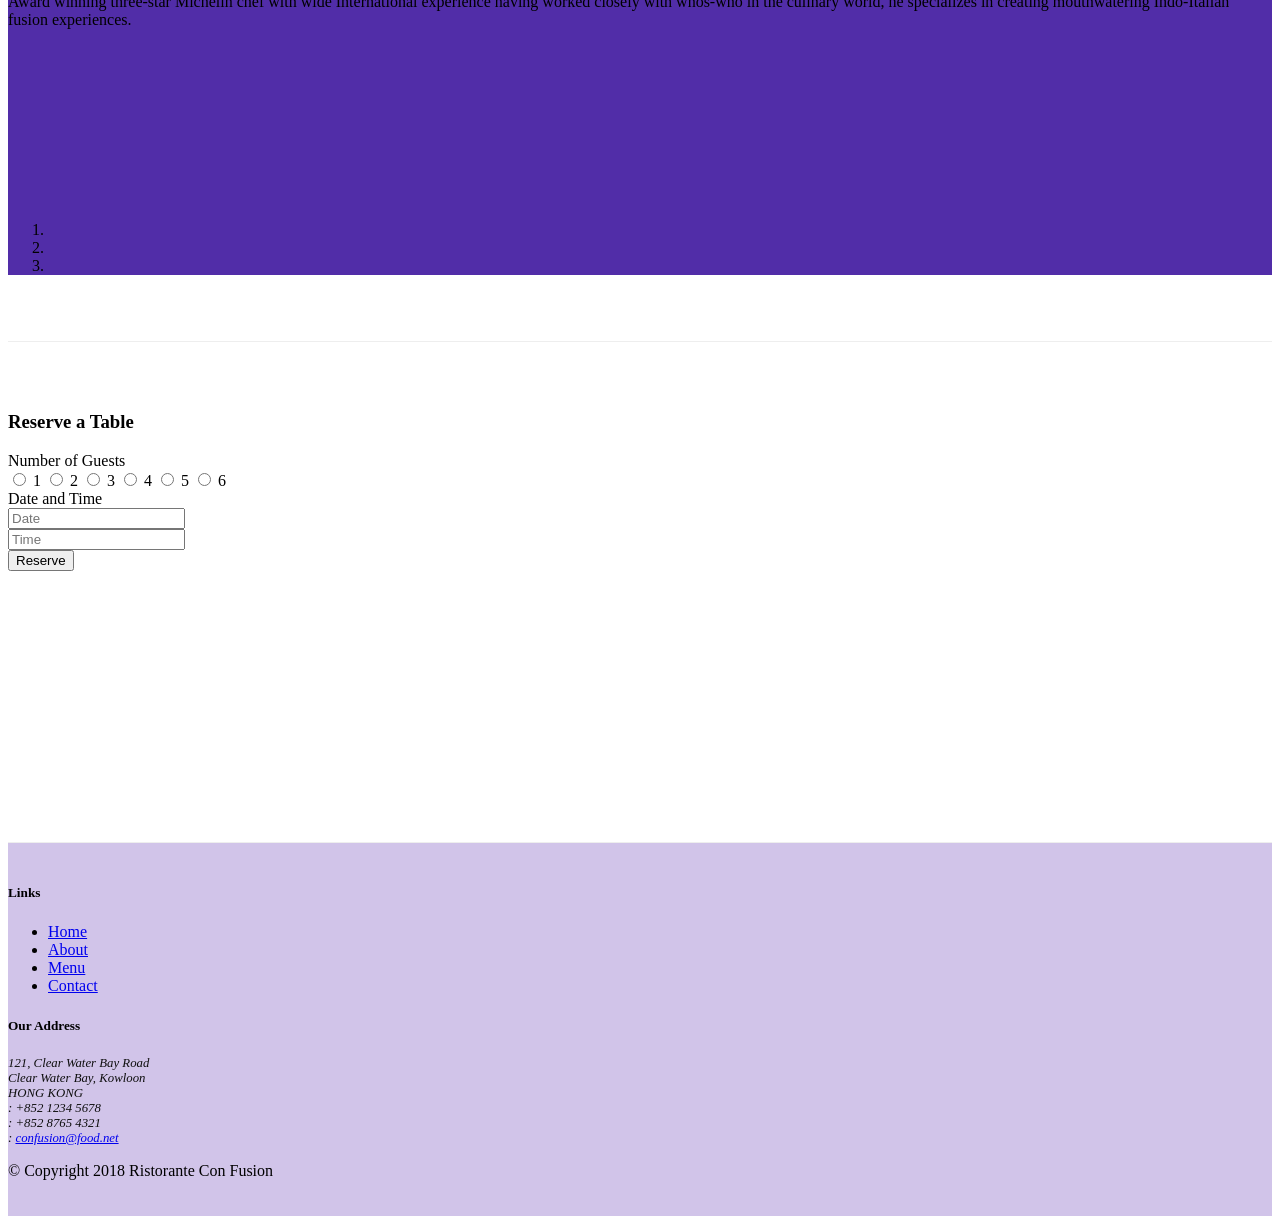
==== commit 32b5b99f: "Carousel" ====
--- a/index.html
+++ b/index.html
@@ -93,66 +93,59 @@
     </header>
 
     <div class="container"> 
-        <div class="row row-content align-items-center">
-            <div class="col-12 col-sm-4 order-sm-last col-md-3">
-                <h3>Our Lipsmacking Culinary Creations</h3>
-            </div>
-            <div class="col col-sm order-sm-first col-md">
-                <div class="media">
-                    <img class="d-flex mr-3 img-thumbnail align-self-center"
-                            src="img/uthappizza.png" alt="Uthappizza">
-                    <div class="media-body">
-                        <h2 class="mt-0">Uthappizza<span class="badge badge-danger">HOT</span><span class="badge badge-pill badge-secondary">$4.99</span></h2>
-                        <p class="d-none d-sm-block">A unique combination of Indian Uthappam (pancake) and
-                            Italian pizza, topped with Cerignola olives, ripe vine
-                            cherry tomatoes, Vidalia onion, Guntur chillies and
-                            Buffalo Paneer.</p>
-                    </div>
-                </div>
-
-            </div>
-        </div>
-
-
-        <div class="row row-content align-items-center">
-            <div class="col-sm-4 col-md-3">
-                <h3>This Month's Promotions</h3>
-            </div>
-            <div class="col-sm col-md">
-                <div class="media">
-                    <div class="media-body">
-                        <h2 class="mt-0">Weekend Grand Buffet <span class="badge badge-danger">NEW</span></h2>
-                        <p class="d-none d-sm-block">Featuring mouthwatering combinations with a choice of
-                             five different salads, six enticing appetizers, six main entrees and five choicest desserts.
-                             Free flowing bubbly and soft drinks. All for just $19.99 per person.
-                         </p>
-                    </div>
-                    <img class="d-flex mr-3 img-thumbnail align-self-center"
-                    src="img/buffet.png" alt="Grand Buffet">
-                </div>
-            </div>
-        </div>
-
-        <div class="row row-content align-items-center">
-            <div class="col-12 col-sm-4 order-sm-last col-md-3">
-                <h3>Meet our Culinary Specialists</h3>
-            </div>
-            <div class="col col-sm order-sm-first col-md">
-                <div class="media">
-                    <img class="d-flex mr-3 img-thumbnail align-self-center"
+        <div class="row row-content">
+            <div class="col">
+                <div id="mycarousel" class="carousel slide" data-ride="carousel">
+                    <div class="carousel-inner" role="listbox">
+                        <div class="carousel-item active">
+                            <img class="d-block img-fluid"
+                                src="img/uthappizza.png" alt="Uthappizza">
+                            <div class="carousel-caption d-none d-md-block">
+                                <h2>Uthappizza <span class="badge badge-danger">HOT</span> <span class="badge badge-pill badge-default">$4.99</span></h2>
+                                <p class="d-none d-sm-block">A unique combination of Indian Uthappam (pancake) and
+                                    Italian pizza, topped with Cerignola olives, ripe vine
+                                    cherry tomatoes, Vidalia onion, Guntur chillies and
+                                    Buffalo Paneer.</p>
+                            </div>
+                        </div>
+                        <div class="carousel-item">
+                            <img class="d-block img-fluid"
+                            src="img/buffet.png" alt="Grand Buffet">
+                            <div class="carousel-caption d-none d-md-block">
+                                <h2>Weekend Grand Buffet <span class="badge badge-danger">NEW</span> </h2> 
+                                <p class="d-none d-sm-block">Featuring mouthwatering combinations with a choice of
+                                    five different salads, six enticing appetizers, six main entrees and five choicest desserts.
+                                    Free flowing bubbly and soft drinks. All for just $19.99 per person.
+                                </p>
+                            </div>
+                        </div>
+                        <div class="carousel-item">
+                            <img class="d-block img-fluid"
                             src="img/alberto.png" alt="Alberto Somayya">
-                    <div class="media-body">
-                        <h2 class="mt-0">Alberto Somayya</h2>
+                            <div class="carousel-caption d-none d-md-block">
+                                <h2 class="mt-0">Alberto Somayya</h2>
                         <h4>Executive Chef</h4>
                         <p class="d-none d-sm-block">Award winning three-star Michelin chef with wide
                             International experience having worked closely with
                             whos-who in the culinary world, he specializes in
                             creating mouthwatering Indo-Italian fusion experiences.
                             </p>
+                            </div>
+                        </div>
                     </div>
-                </div>
-                
-            </div>
+                    <ol class="carousel-indicators">
+                        <li data-target="#mycarousel" data-slide-to="0" class="active"></li>
+                        <li data-target="#mycarousel" data-slide-to="1"></li>
+                        <li data-target="#mycarousel" data-slide-to="2"></li>
+                    </ol>
+                </div>
+                <a class="carousel-control-prev" href="#mycarousel" role="button" data-slide="prev">
+                    <span class="carousel-control-prev-icon"></span>
+                </a>
+                <a class="carousel-control-next" href="#mycarousel" role="button" data-slide="next">
+                    <span class="carousel-control-next-icon"></span>
+                </a>
+             </div>
         </div>
         
         <div class="row row-content align-items-center justify-content-center" id="reservationDiv">
--- a/css/styles.css
+++ b/css/styles.css
@@ -44,3 +44,18 @@
     border-bottom: 1px solid #ddd;
     padding: 10px;
 }
+
+.carousel {
+    background:#512DA8;
+}
+
+.carousel-item {
+  height: 300px;
+}
+
+.carousel-item img {
+    position: absolute;
+    top: 0;
+    left: 0;
+    min-height: 300px;
+}
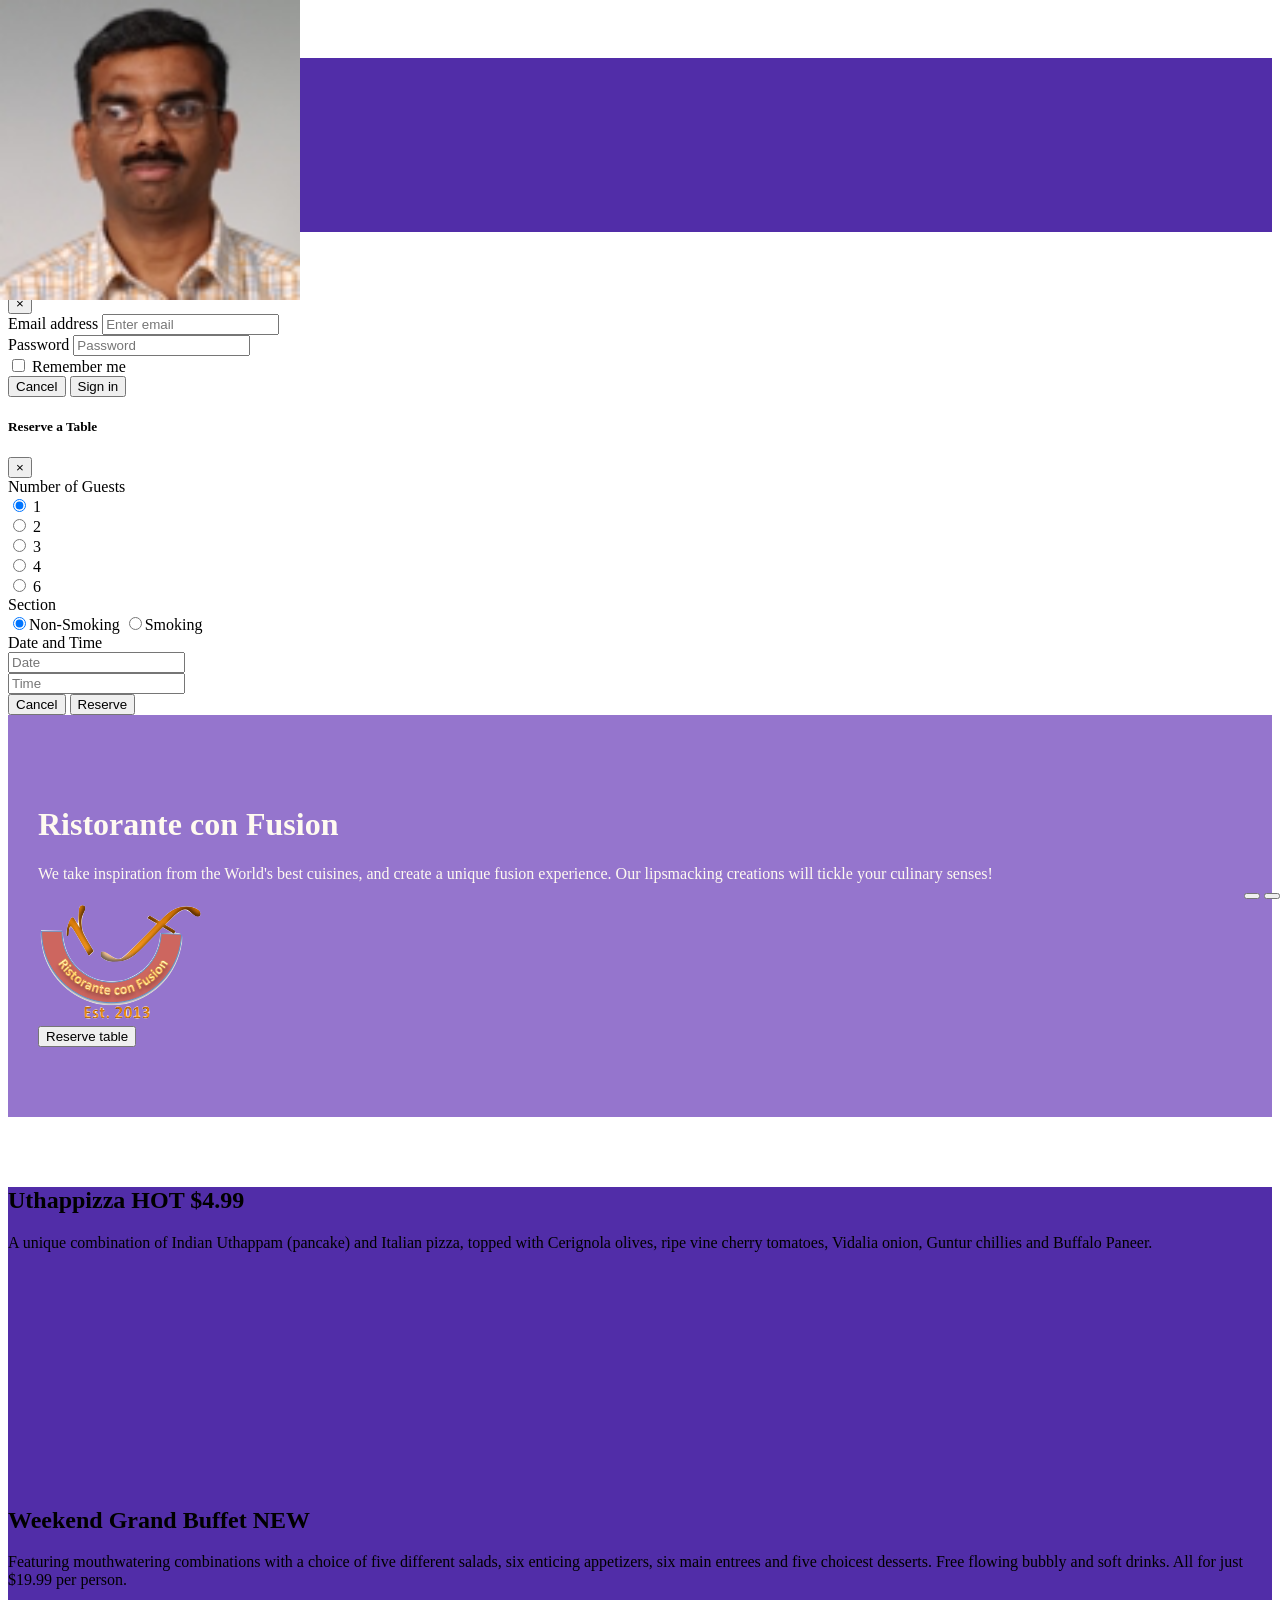
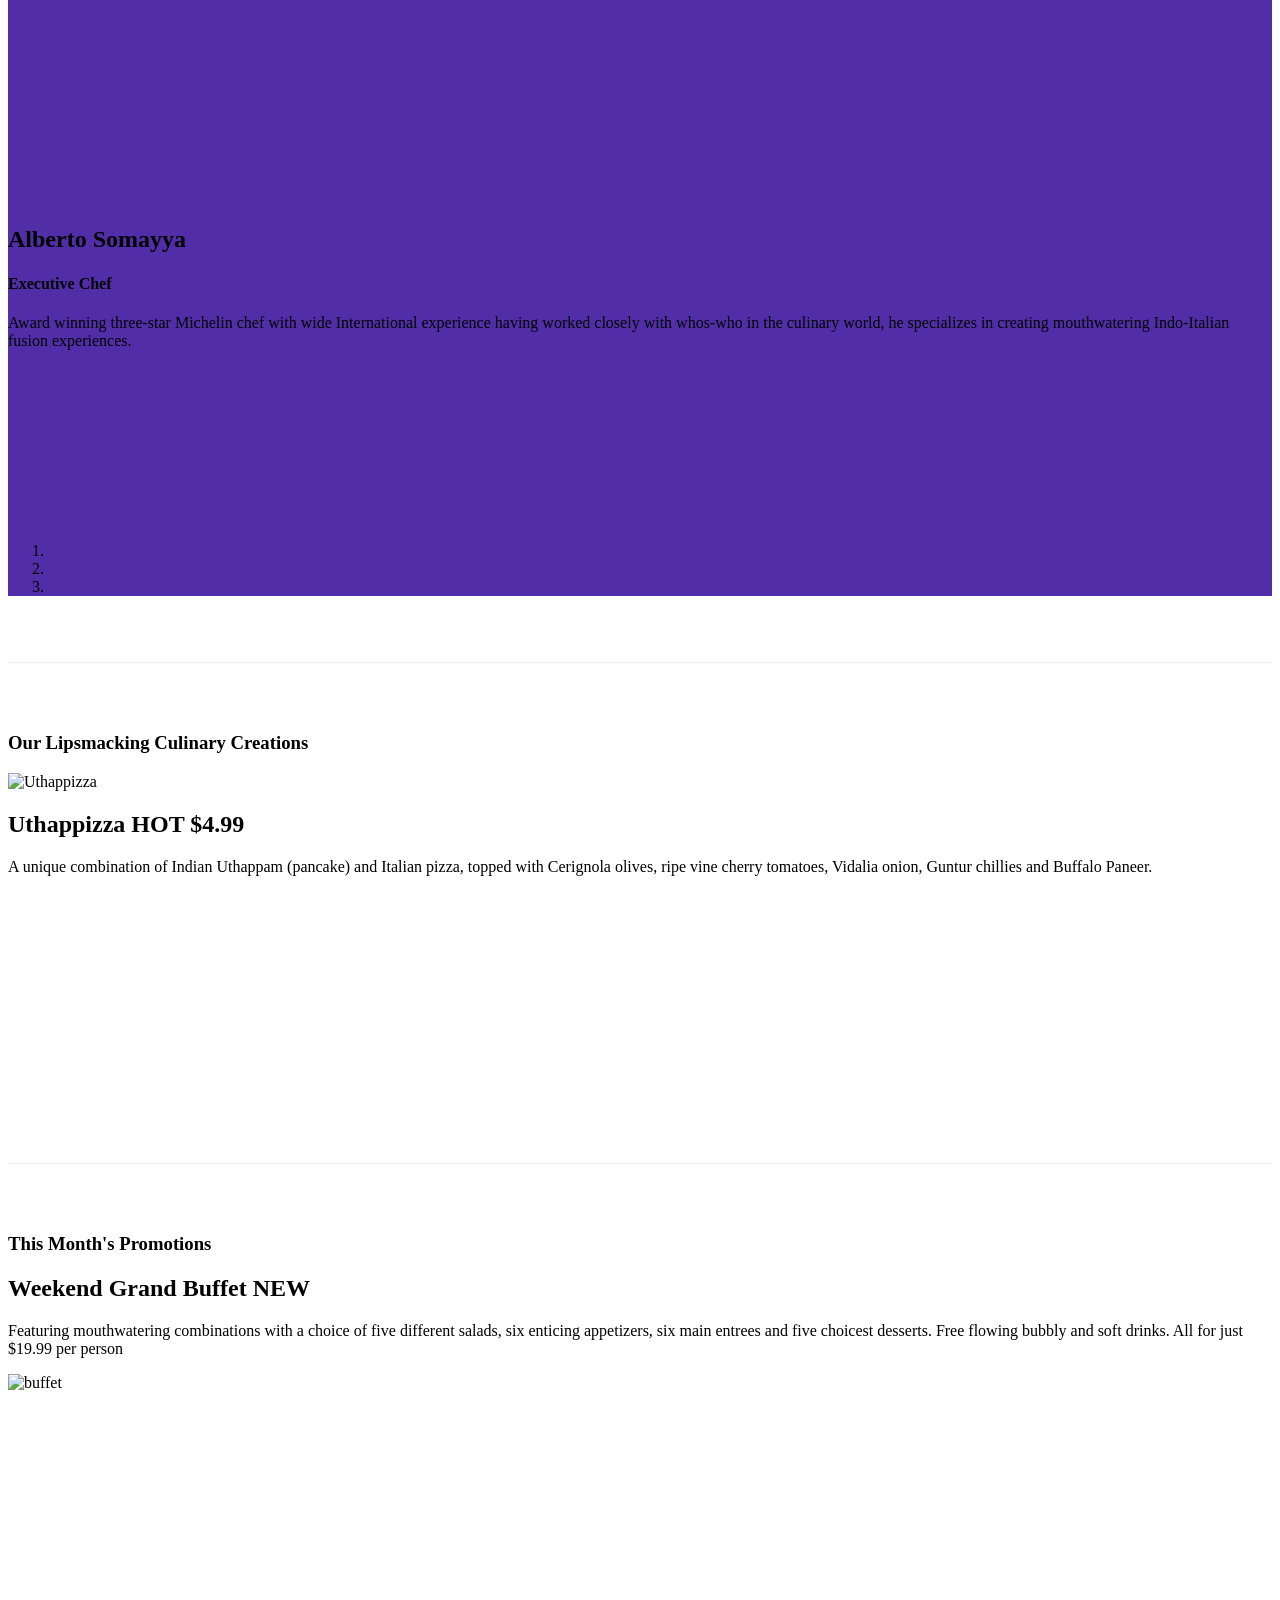
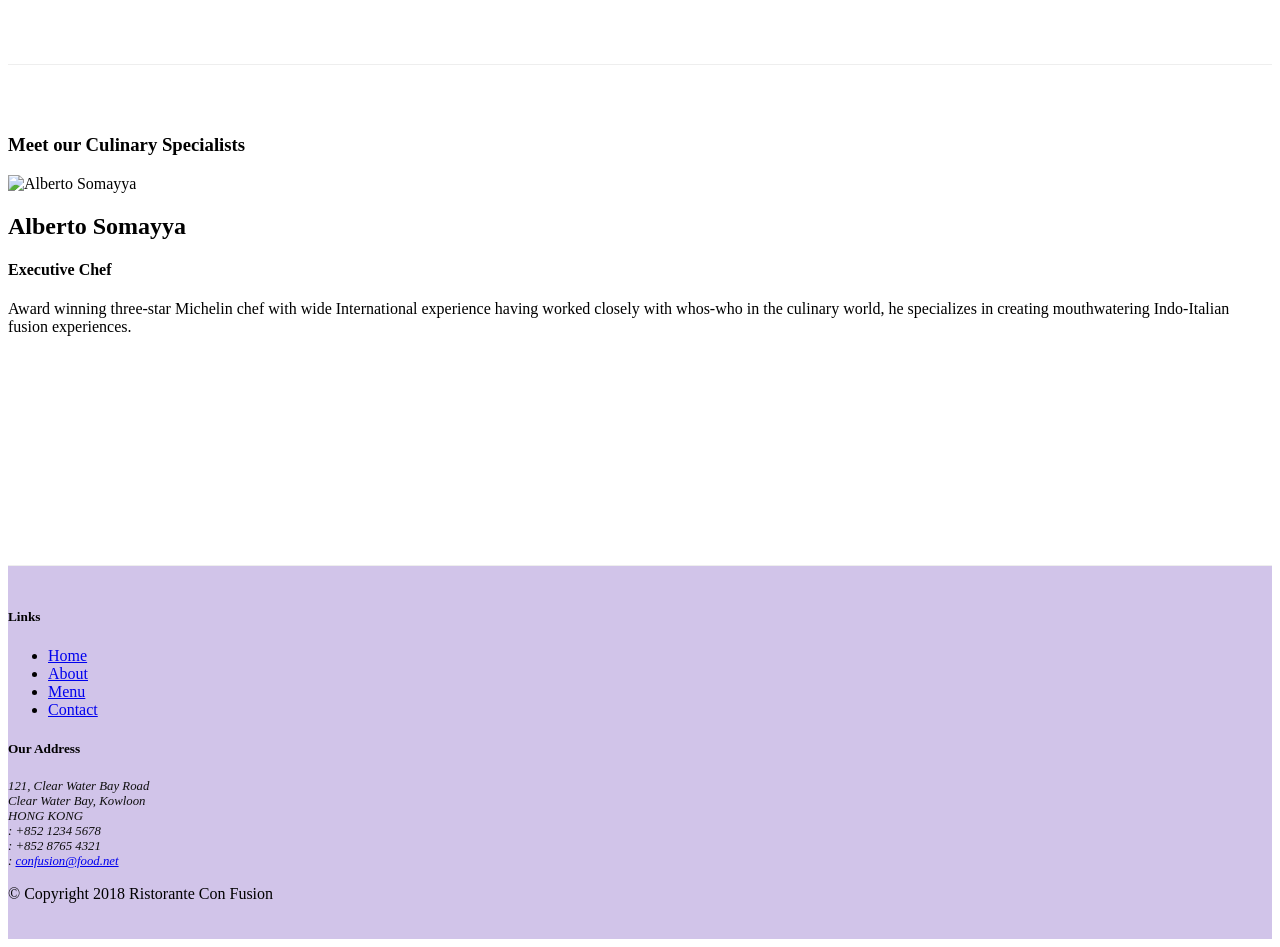
==== commit 8322aa69: "Bootstrap JQuery" ====
--- a/index.html
+++ b/index.html
@@ -73,24 +73,90 @@
             </div>
         </div>
     </div>
-    <header class="jumbotron">
-        <div class="container"> 
-            <div class="row row-header">
-                <div class="col-12 col-sm-6">
-                    <h1>Ristorante con Fusion</h1>
-                    <p>We take inspiration from the World's best cuisines, and create a unique fusion experience. Our lipsmacking creations will tickle your culinary senses!</p>
-                </div>
-                <div class="col-12 col-sm align-self-center">
-                    <img src="img/logo.png" class="img-fluid">
-                </div>
-                <div class="col-12 col-sm align-self-center">
-                    <a role="button" class="btn btn-block nav-link btn-warning"
-                    data-toggle="tooltip" data-html="true"  title="Or Call us at  <br><strong>+852 12345678</strong>"
-                    data-placement="bottom" href="#reserveform">Reserve Table</a>
-                </div>
-            </div>
-        </div>
-    </header>
+    <div id="reservationModal" class="modal fade" role="dialog">
+        <div class="modal-dialog modal-lg modal-dialog-centered" role="document">
+            <!-- Modal content-->
+          <div class="modal-content">
+            <div class="modal-header">
+              <h5 class="modal-title">Reserve a Table</h5>
+              <button type="button" class="close" data-dismiss="modal">&times;</button>
+            </div>
+            <div class="modal-body">
+              <form>
+                <div class="form-group row">
+                  <label class="col-12 col-sm-2">Number of Guests</label>
+                  <div class="col">
+                    <div class="form-check form-check-inline">
+                      <input class="form-check-input" type="radio" name="numGuests" id="one_guest_radio" value="one" checked>
+                      <label class="form-check-label" for="one_guest_radio">1</label>
+                    </div>
+                    <div class="form-check form-check-inline">
+                      <input class="form-check-input" type="radio" name="numGuests" id="two_guest_radio" value="two">
+                      <label class="form-check-label" for="two_guest_radio">2</label>
+                    </div>
+                    <div class="form-check form-check-inline">
+                      <input class="form-check-input" type="radio" name="numGuests" id="three_guest_radio" value="three">
+                      <label class="form-check-label" for="three_guest_radio">3</label>
+                    </div>
+                    <div class="form-check form-check-inline">
+                      <input class="form-check-input" type="radio" name="numGuests" id="four_guest_radio" value="four">
+                      <label class="form-check-label" for="four_guest_radio">4</label>
+                    </div>
+                    <div class="form-check form-check-inline">
+                      <input class="form-check-input" type="radio" name="numGuests" id="six_guest_radio" value="six">
+                      <label class="form-check-label" for="six_guest_radio">6</label>
+                    </div>
+                  </div>
+                </div>
+                <div class="form-group row">
+                  <label class="col-12 col-sm-2">Section</label>
+                  <div class="col-12 col-sm-4">
+                    <div class="btn-group btn-group-toggle" data-toggle="buttons">
+                      <label class="btn btn-success active">
+                        <input type="radio" name="section" value="non_smoking" id="non_smoking" autocomplete="off" checked>Non-Smoking
+                      </label>
+                      <label class="btn btn-danger">
+                        <input type="radio" name="section" value="smoking" id="smoking" autocomplete="off">Smoking
+                      </label>
+                    </div>
+                  </div>
+                </div>
+                <div class="form-group row">
+                  <label class="col-12 col-sm-2">Date and Time</label>
+                  <div class="col-12 col-sm-4">
+                    <input type="text" class="form-control" name="date" id="date" placeholder="Date">
+                  </div>
+                  <div class="col-12 col-sm-4">
+                    <input type="text" class="form-control" name="time" id="time" placeholder="Time">
+                  </div>
+                </div>
+                <div class="form-group row">
+                  <div class="col offset-0 offset-sm-2">
+                    <button class="btn btn-secondary" data-dismiss="modal">Cancel</button>
+                    <button class="btn btn-primary" type="submit">Reserve</button>
+                  </div>
+                </div>
+              </form>
+            </div>
+          </div>
+        </div>
+      </div>
+      <header class="jumbotron">
+        <div class="container">
+          <div class="row row-header">
+            <div class="col-12 col-sm-6">
+              <h1>Ristorante con Fusion</h1>
+              <p>We take inspiration from the World's best cuisines, and create a unique fusion experience. Our lipsmacking creations will tickle your culinary senses!</p>
+            </div>
+            <div class="col-12 col-sm-3 text-center align-self-center">
+              <img src="img/logo.png" class="img-fluid" alt="Ristorante con Fusion">
+            </div>
+            <div class="col-12 mt-5 mt-sm-0 col-sm-3 text-center align-self-center">
+              <button type="button" class="btn btn-block nav-link btn-warning" data-toggle="modal" data-target="#reservationModal">Reserve table</button>
+            </div>
+          </div>
+        </div>
+      </header>
 
     <div class="container"> 
         <div class="row row-content">
@@ -145,70 +211,85 @@
                 <a class="carousel-control-next" href="#mycarousel" role="button" data-slide="next">
                     <span class="carousel-control-next-icon"></span>
                 </a>
+                <div class="btn-group" id="carouselButton">
+                    <button class="btn btn-danger btn-sm" id="carousel-pause">
+                	    <span class="fa fa-pause"></span>
+                    </button>
+                    <button class="btn btn-danger btn-sm" id="carousel-play">
+                	    <span class="fa fa-play"></span>
+                    </button>
+                </div>
+   
              </div>
         </div>
         
-        <div class="row row-content align-items-center justify-content-center" id="reservationDiv">
-            <div class="col-12 col-sm-8">
-                <div class="card">
-                    <h3 class="card-header bg-warning text-white">Reserve a Table</h3>
-                    <div class="card-body">
-                        <form>
-                            <div class="form-group row">
-                                <label for="guests" class="col-12 col-sm-12 col-md-2 col-form-label">Number of Guests</label>
-                                <div class="radio col-sm-10">
-                                    <label>
-                                        <input type="radio" name="guests" value="1" aria-label="...">
-                                        1
-                                    </label>
-                                    <label>
-                                        <input type="radio" name="guests" value="1" aria-label="...">
-                                        2
-                                    </label>
-                                    <label>
-                                        <input type="radio" name="guests" value="1" aria-label="...">
-                                        3
-                                    </label>
-                                    <label>
-                                        <input type="radio" name="guests" value="1" aria-label="...">
-                                        4
-                                    </label>
-                                    <label>
-                                        <input type="radio" name="guests" value="1" aria-label="...">
-                                        5
-                                    </label>
-                                    <label>
-                                        <input type="radio" name="guests" value="1" aria-label="...">
-                                        6
-                                    </label>
-                                </div>
-                            </div>
-                            </div>
-                            <div class="form-group row">
-                                <label for="date" class="col-12 col-sm-12 col-md-2 col-form-label">Date and Time</label>
-                                <div class="col-12 col-sm-12 col-md-4">
-                                    <div class="input-group">
-                                        <input type="text" class="form-control" id="date" name="date" placeholder="Date">
-                                    </div>                                   
-                                </div>
-                                <div class="col-12 col-sm-12 col-md-4">
-                                    <div class="input-group">
-                                        <input type="text" class="form-control" id="time" name="time" placeholder="Time">
-                                    </div>
-                                </div>
-                            </div>
-                            <div class="form-group row">
-                                <div class="offset-md-2 col-md-10">
-                                    <button type="submit" class="btn btn-primary">Reserve</button>
-                                </div>
-                            </div>
-                        </form>
-                    </div>
-                </div>
-            </div>
-        </div>
-        
+         
     </div>
+    <div class="container">
+        <div class="row row-content align-items-center">
+            <div class="col-12 col-sm-4 order-sm-last col-md-3">
+                <h3>Our Lipsmacking Culinary Creations</h3>
+            </div>
+            <div class="col col-sm order-sm-first col-md">
+
+                <div class="media">
+                    <img class="d-flex mr-3 img-thumbnail align-self-center" src="http://www.mjnvsai.me/Full_Stack_React/img/uthappizza.png" alt="Uthappizza">
+                    <div class="media-body">
+                        <h2 class="mt-0"> Uthappizza <span class="badge badge-danger"> HOT </span> <span class="badge badge-pill badge-secondary"> $4.99 </span> </h2>
+                        <p class="d-none d-sm-block"> A unique combination of Indian Uthappam (pancake) and
+                            Italian pizza, topped with Cerignola olives, ripe vine
+                            cherry tomatoes, Vidalia onion, Guntur chillies and
+                            Buffalo Paneer. </p>
+                    </div>
+                </div>
+
+                <!-- <h2>Uthappizza</h2>
+                <p>A unique combination of Indian Uthappam (pancake) and Italian pizza, topped with Cerignola olives, ripe vine cherry tomatoes, Vidalia onion, Guntur chillies and Buffalo Paneer.</p> --->
+            </div>
+        </div>
+
+
+        <div class="row row-content align-items-center">
+            <!-- Task - 2 --->
+            <div class="col-12 col-sm-4 col-md-3">
+                <h3> This Month's Promotions </h3>
+            </div>
+
+            <div class="col col-sm col-md">
+                <div class="media">
+                  <div class="media-body">
+                    <h2 class="mt-0"> Weekend Grand Buffet <span class="badge badge-danger"> NEW </span></h2>
+                    <p class="d-none d-sm-block"> Featuring mouthwatering combinations with a choice of five different salads, six enticing appetizers, six main entrees and five choicest desserts. Free flowing bubbly and soft drinks. All for just $19.99 per person </p>
+                  </div>
+                  <img class="d-flex mr-3 img-thumbnail align-self-center" src="http://www.mjnvsai.me/Full_Stack_React/img/buffet.png" alt="buffet">
+                </div>
+            </div>
+        </div>
+
+        <div class="row row-content align-items-center">
+            <div class="col-12 col-sm-4 order-sm-last col-md-3">
+                <h3>Meet our Culinary Specialists</h3>
+            </div>
+            <div class="col col-sm order-sm-first col-md">
+
+                <div class="media">
+                    <img class="d-flex mr-3 img-thumbnail align-self-center" src="http://www.mjnvsai.me/Full_Stack_React/img/alberto.png" alt="Alberto Somayya">
+                    <div class="media-body">
+                        <h2 class="mt-0"> Alberto Somayya </h2>
+                        <h4>Executive Chef</h4>
+                        <p class="d-none d-sm-block"> Award winning three-star Michelin chef with wide
+                            International experience having worked closely with
+                            whos-who in the culinary world, he specializes in
+                            creating mouthwatering Indo-Italian fusion experiences.
+                        </p>
+                    </div>
+                </div>
+
+                <!-- <h2>Alberto Somayya</h2>
+                <h4>Executive Chef</h4>
+                <p>Award winning three-star Michelin chef with wide International experience having worked closely with whos-who in the culinary world, he specializes in creating mouthwatering Indo-Italian fusion experiences. </p> --->
+            </div>
+        </div>
 
     <footer class="footer">
         <div class="container"> 
@@ -260,9 +341,16 @@
     <script src="node_modules/bootstrap/dist/js/bootstrap.min.js"></script>
     <script>
         $(document).ready(function(){
-            $('[data-toggle="tooltip"]').tooltip();
+            $("#mycarousel").carousel( { interval: 2000 } );
+            $("#carousel-pause").click(function(){
+                $("#mycarousel").carousel('pause');
+            });
+            $("#carousel-play").click(function(){
+                $("#mycarousel").carousel('cycle');
+            });
         });
     </script>
+
 </body>
 
 </html>
--- a/css/styles.css
+++ b/css/styles.css
@@ -58,4 +58,11 @@
     top: 0;
     left: 0;
     min-height: 300px;
+}
+
+#carouselButton {
+    right:0px;
+    position: absolute;
+    bottom: 0px;
+    z-index: 1;
 }
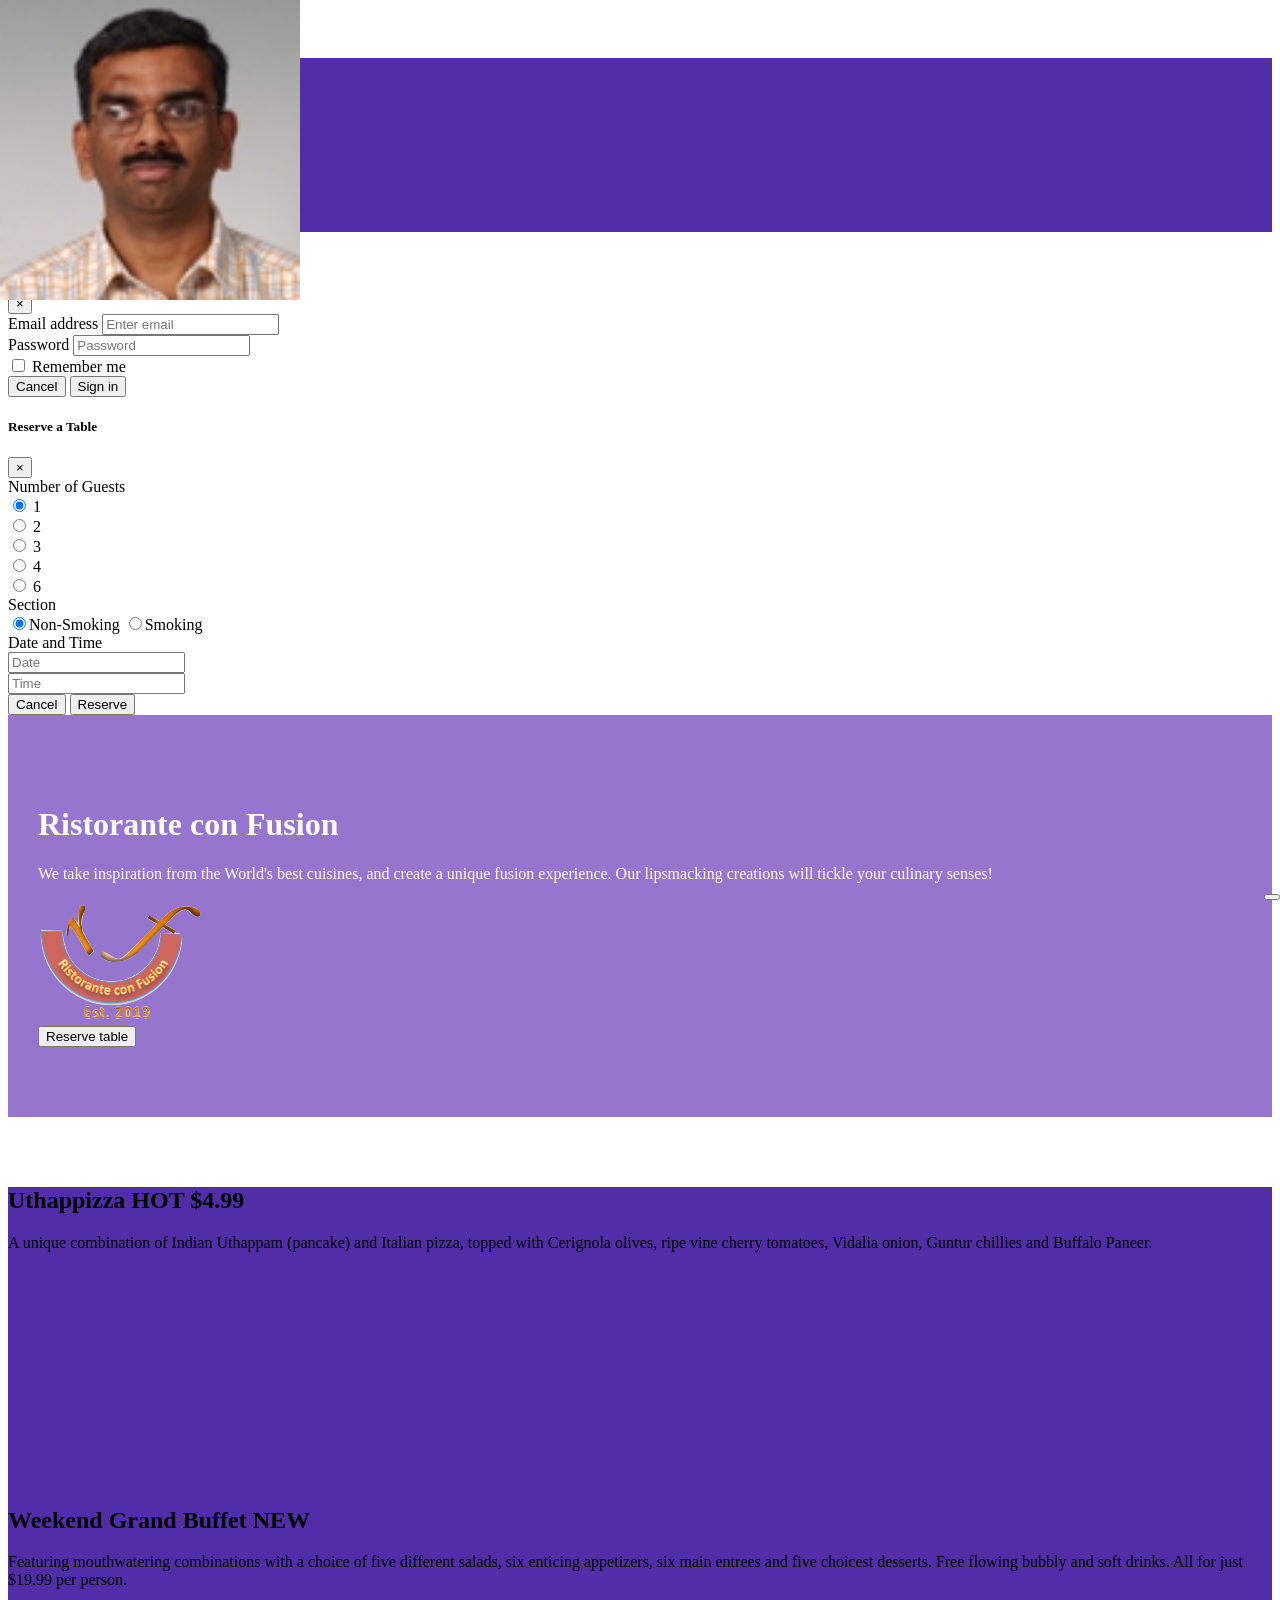
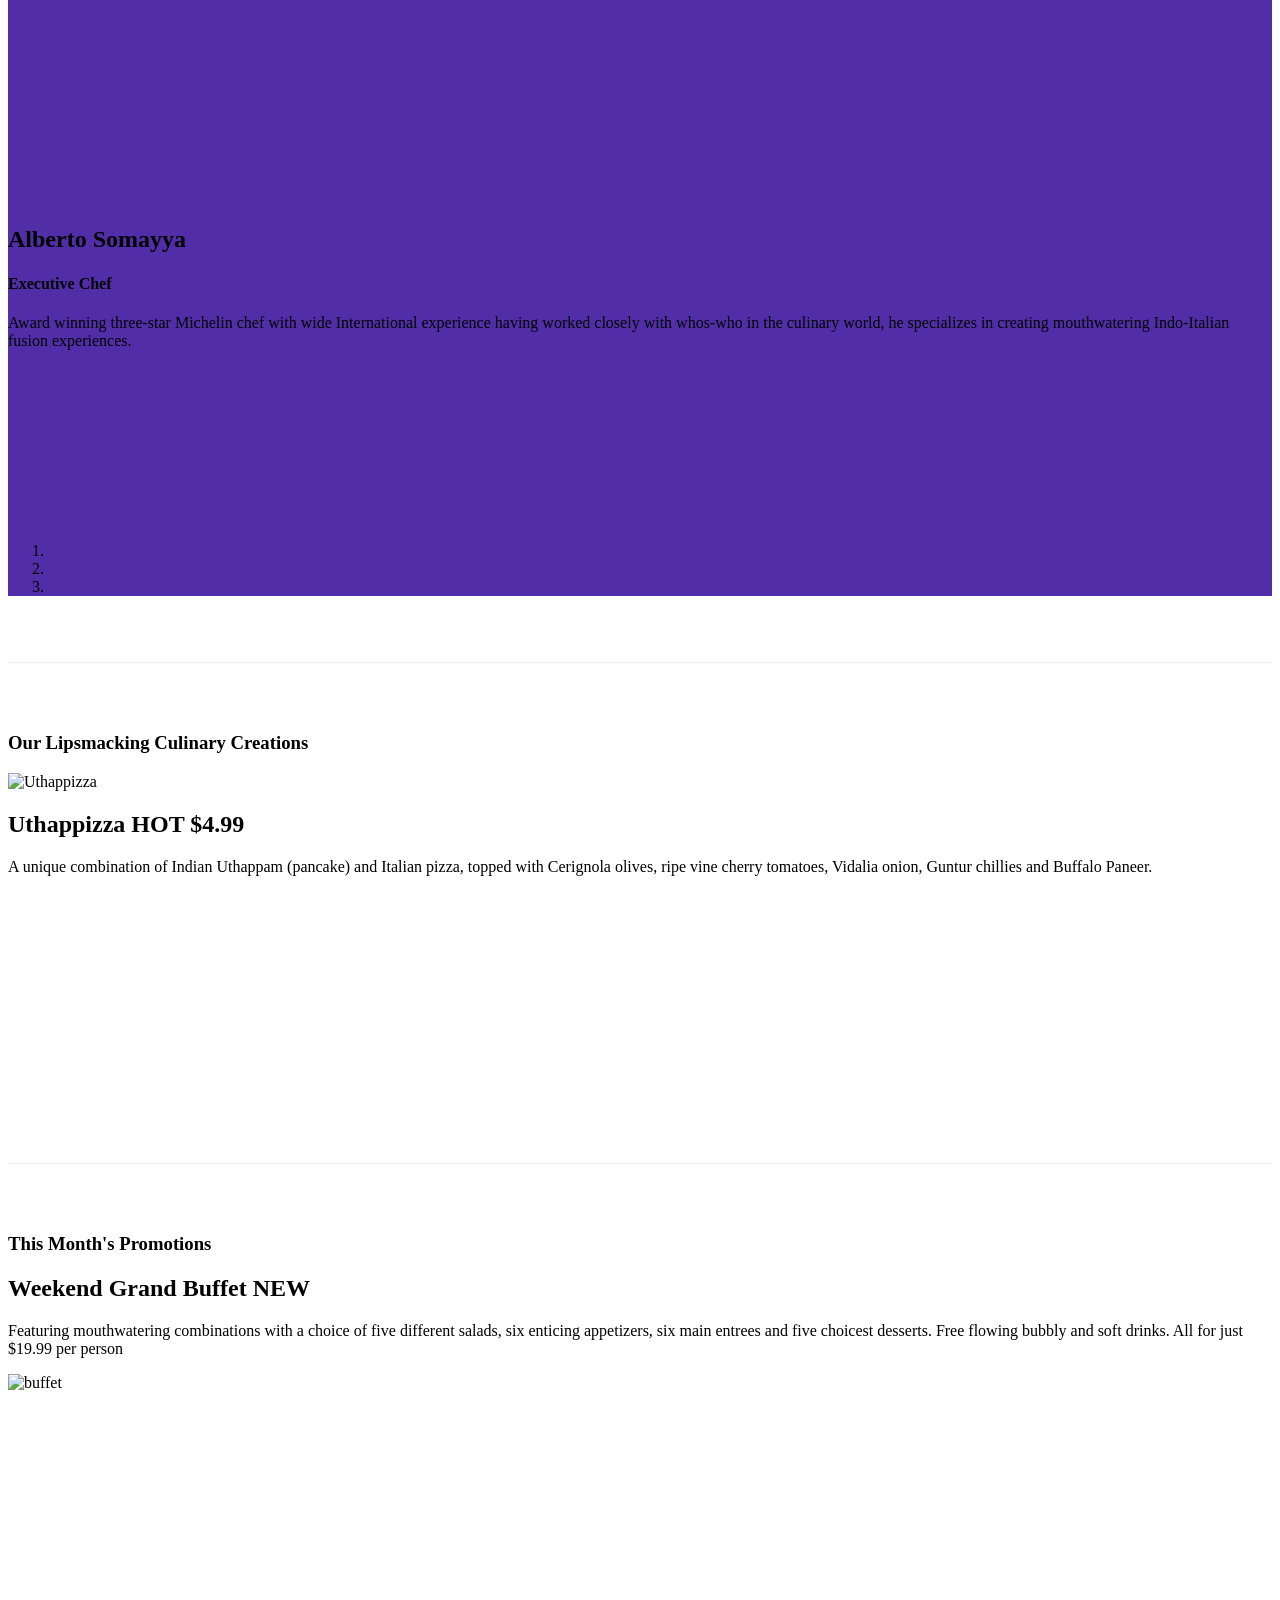
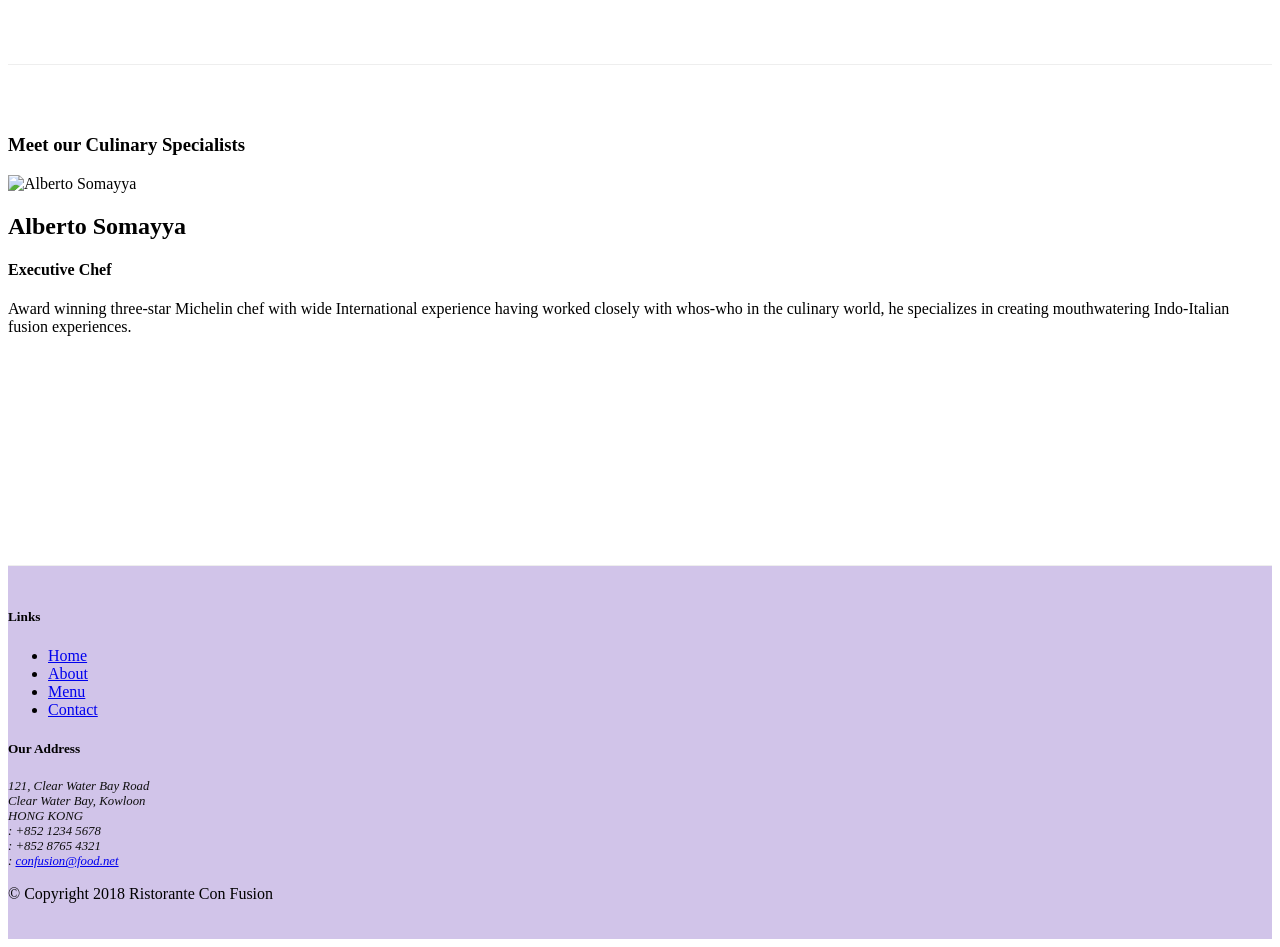
==== commit 66f460b6: "More Bootstrap JQuery" ====
--- a/index.html
+++ b/index.html
@@ -211,14 +211,9 @@
                 <a class="carousel-control-next" href="#mycarousel" role="button" data-slide="next">
                     <span class="carousel-control-next-icon"></span>
                 </a>
-                <div class="btn-group" id="carouselButton">
-                    <button class="btn btn-danger btn-sm" id="carousel-pause">
-                	    <span class="fa fa-pause"></span>
-                    </button>
-                    <button class="btn btn-danger btn-sm" id="carousel-play">
-                	    <span class="fa fa-play"></span>
-                    </button>
-                </div>
+                <button class="btn btn-danger btn-sm" id="carouselButton">
+                    <span id="carousel-button-icon" class="fa fa-pause"></span>
+                </button>
    
              </div>
         </div>
@@ -342,12 +337,19 @@
     <script>
         $(document).ready(function(){
             $("#mycarousel").carousel( { interval: 2000 } );
-            $("#carousel-pause").click(function(){
-                $("#mycarousel").carousel('pause');
+            $("#carouselButton").click(function(){
+                if ($("#carouselButton").children("span").hasClass('fa-pause')) {
+                    $("#mycarousel").carousel('pause');
+                    $("#carouselButton").children("span").removeClass('fa-pause');
+                    $("#carouselButton").children("span").addClass('fa-play');
+                }
+                else if ($("#carouselButton").children("span").hasClass('fa-play')){
+                    $("#mycarousel").carousel('cycle');
+                    $("#carouselButton").children("span").removeClass('fa-play');
+                    $("#carouselButton").children("span").addClass('fa-pause');                    
+                }
             });
-            $("#carousel-play").click(function(){
-                $("#mycarousel").carousel('cycle');
-            });
+            
         });
     </script>
 
